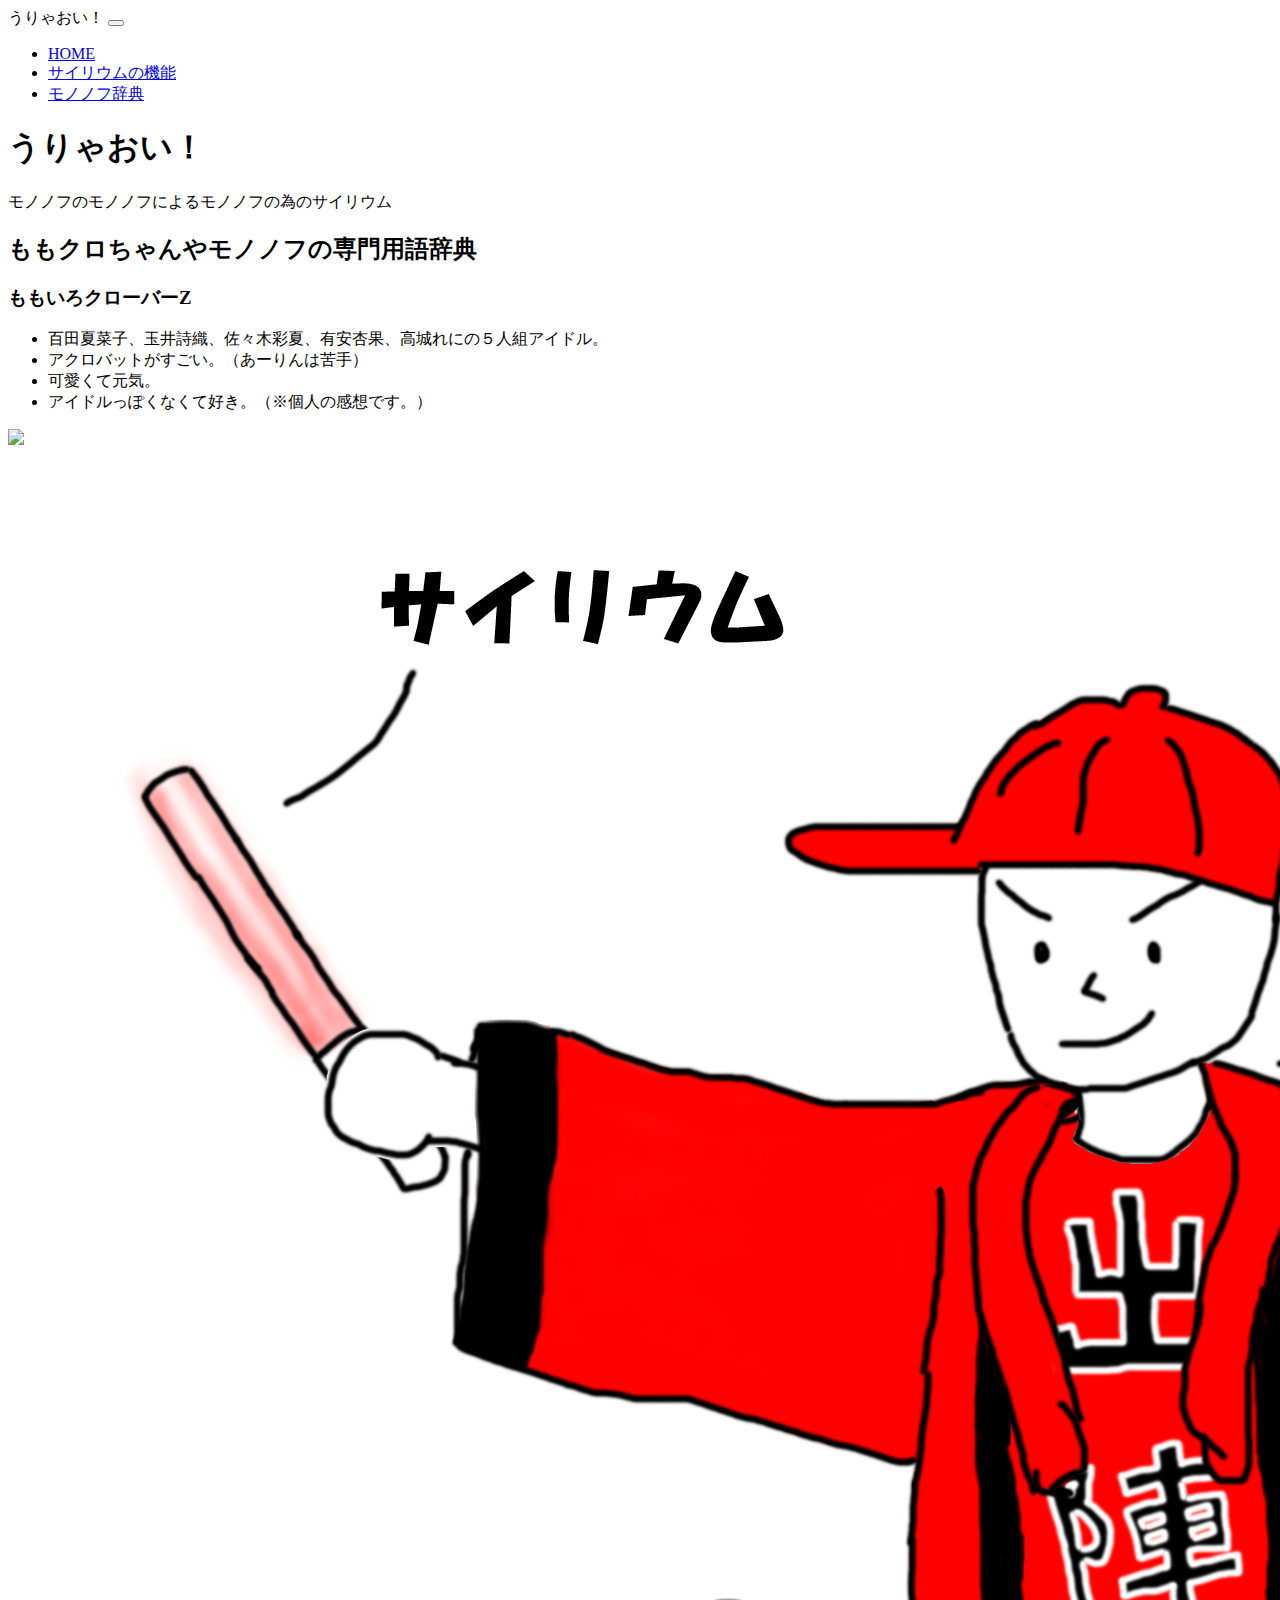
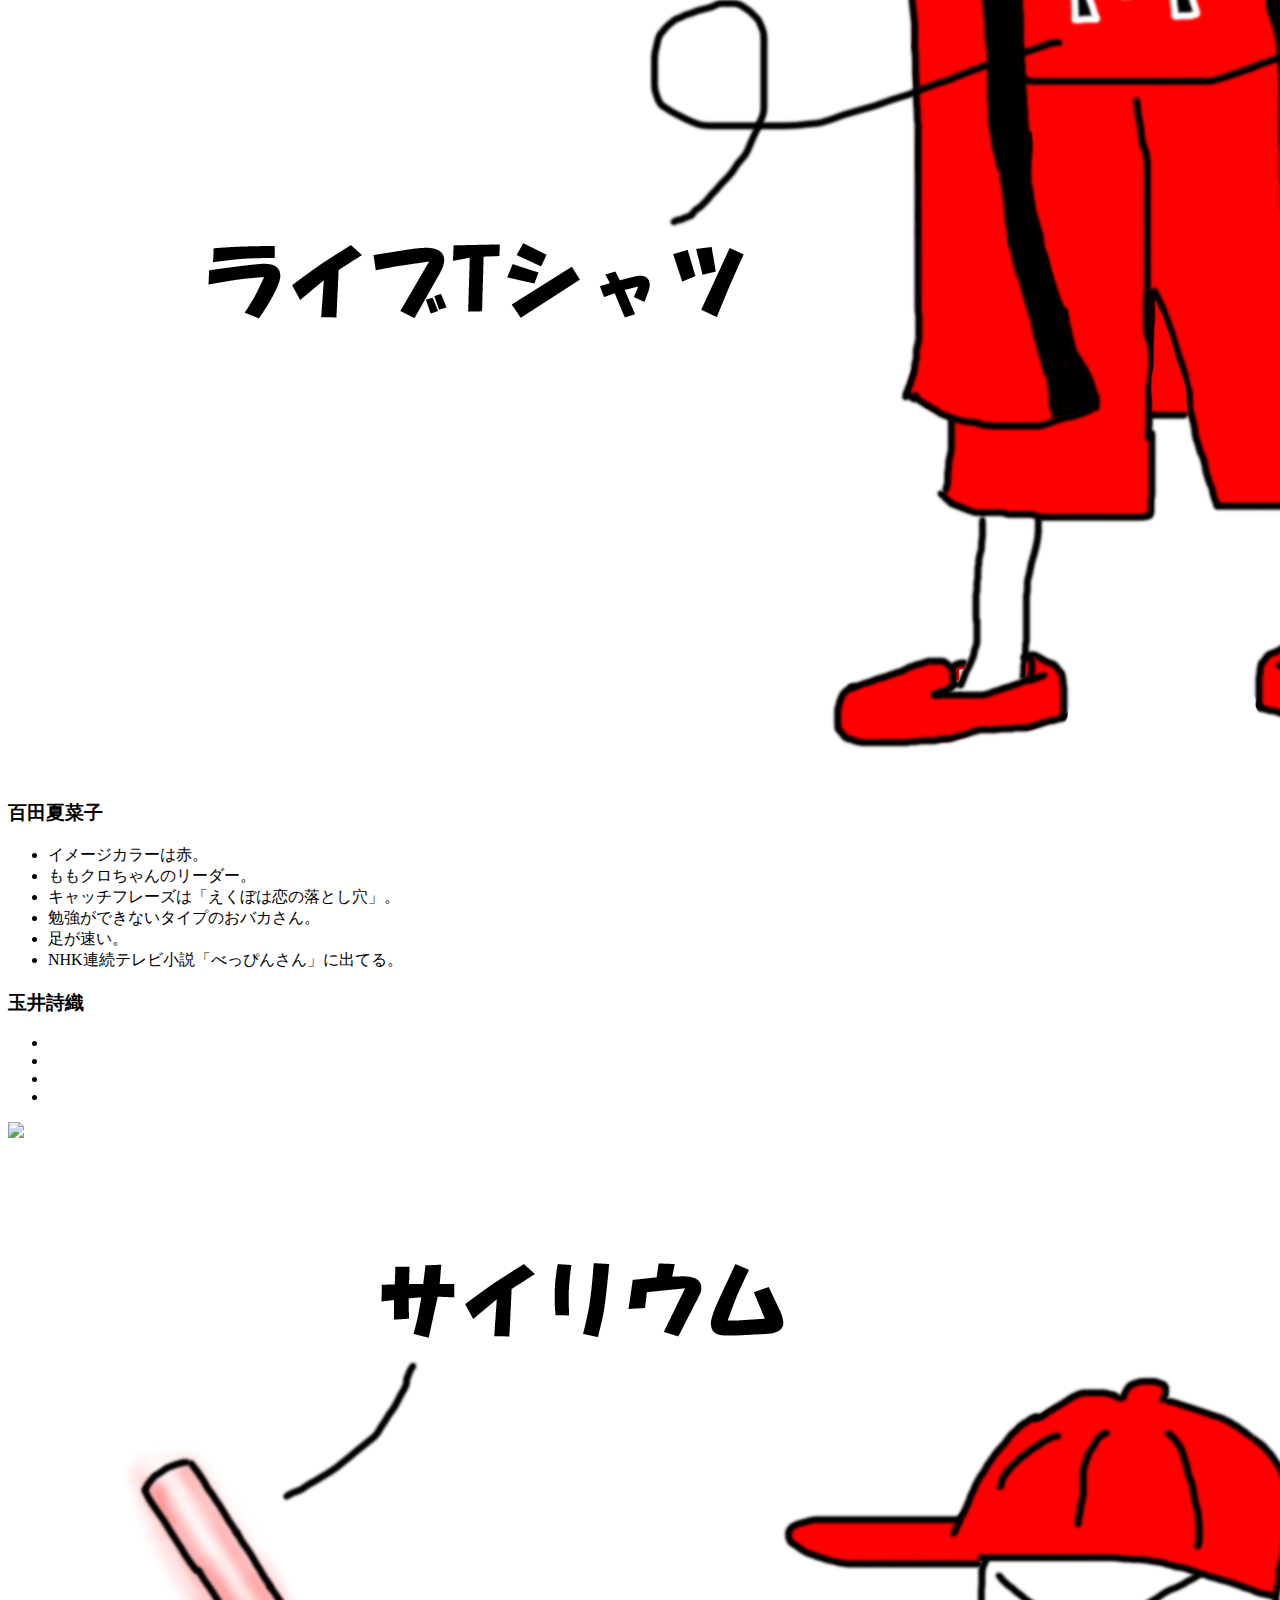
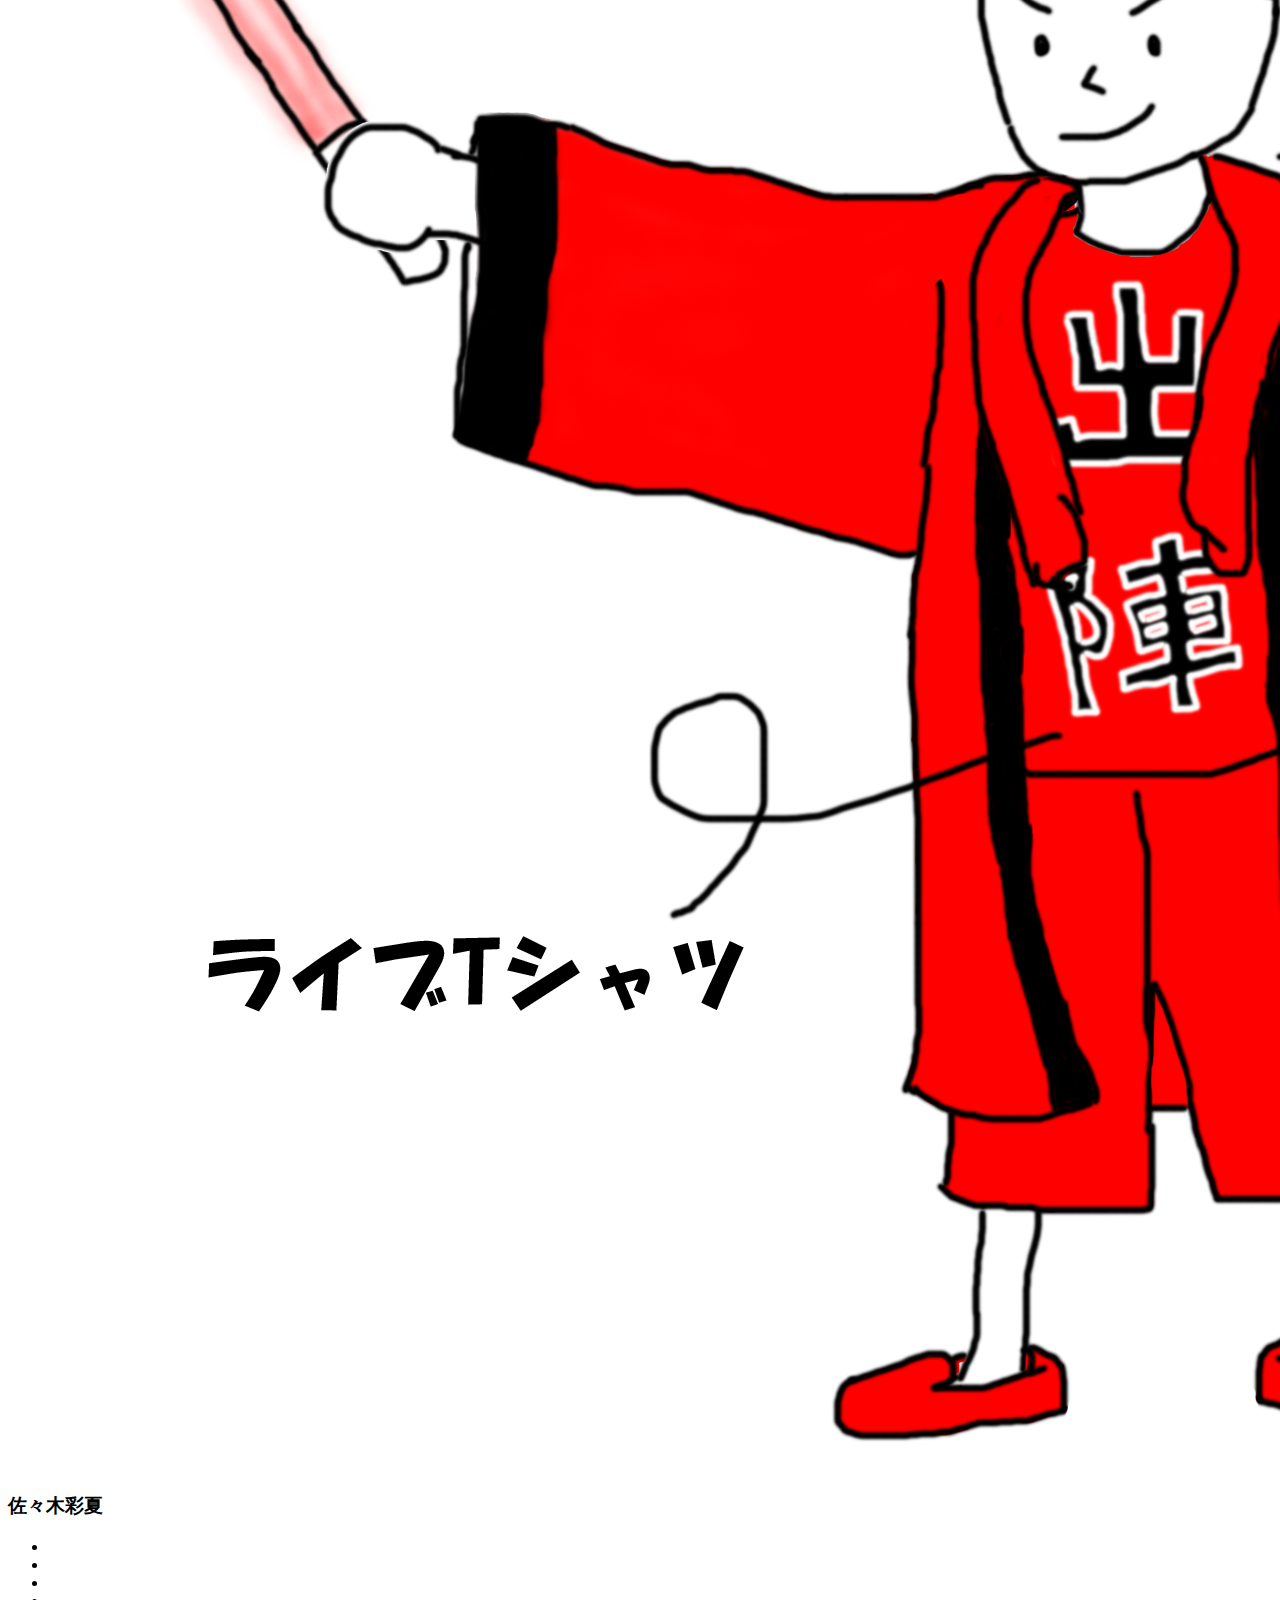
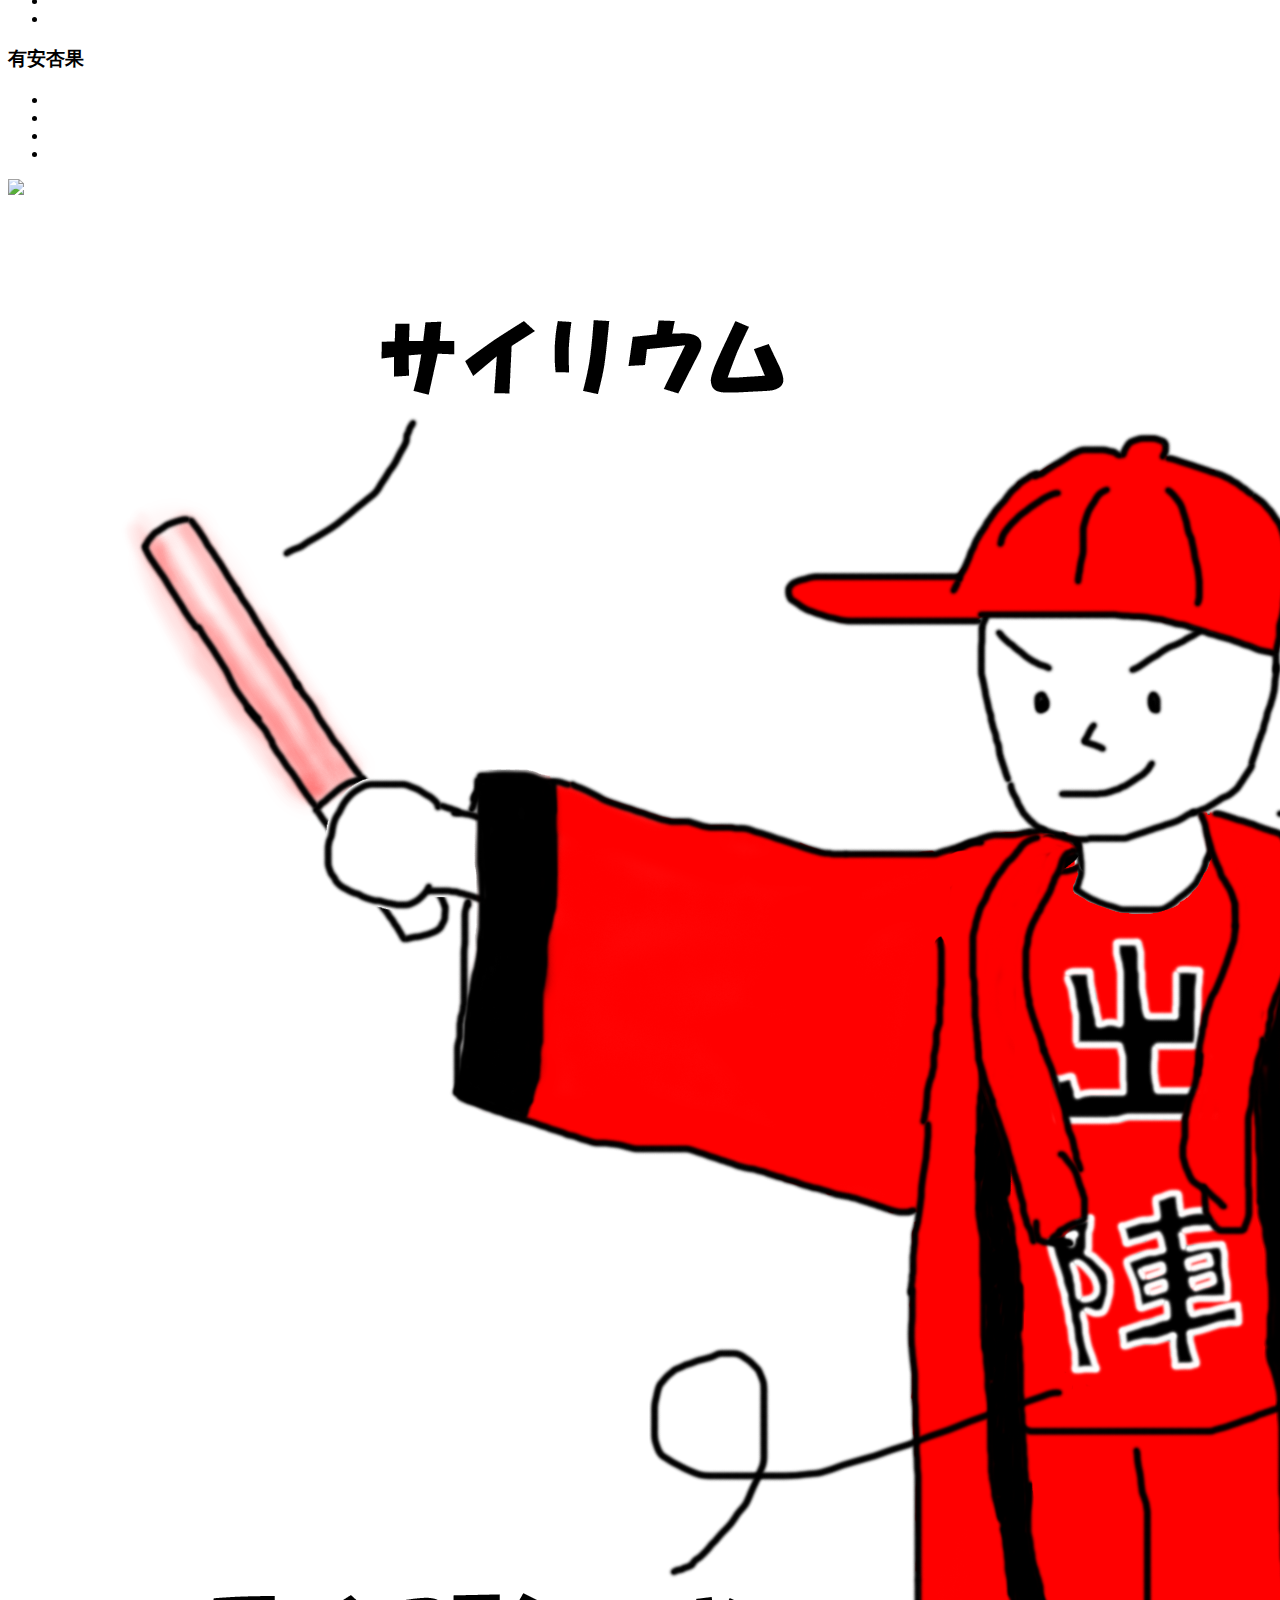
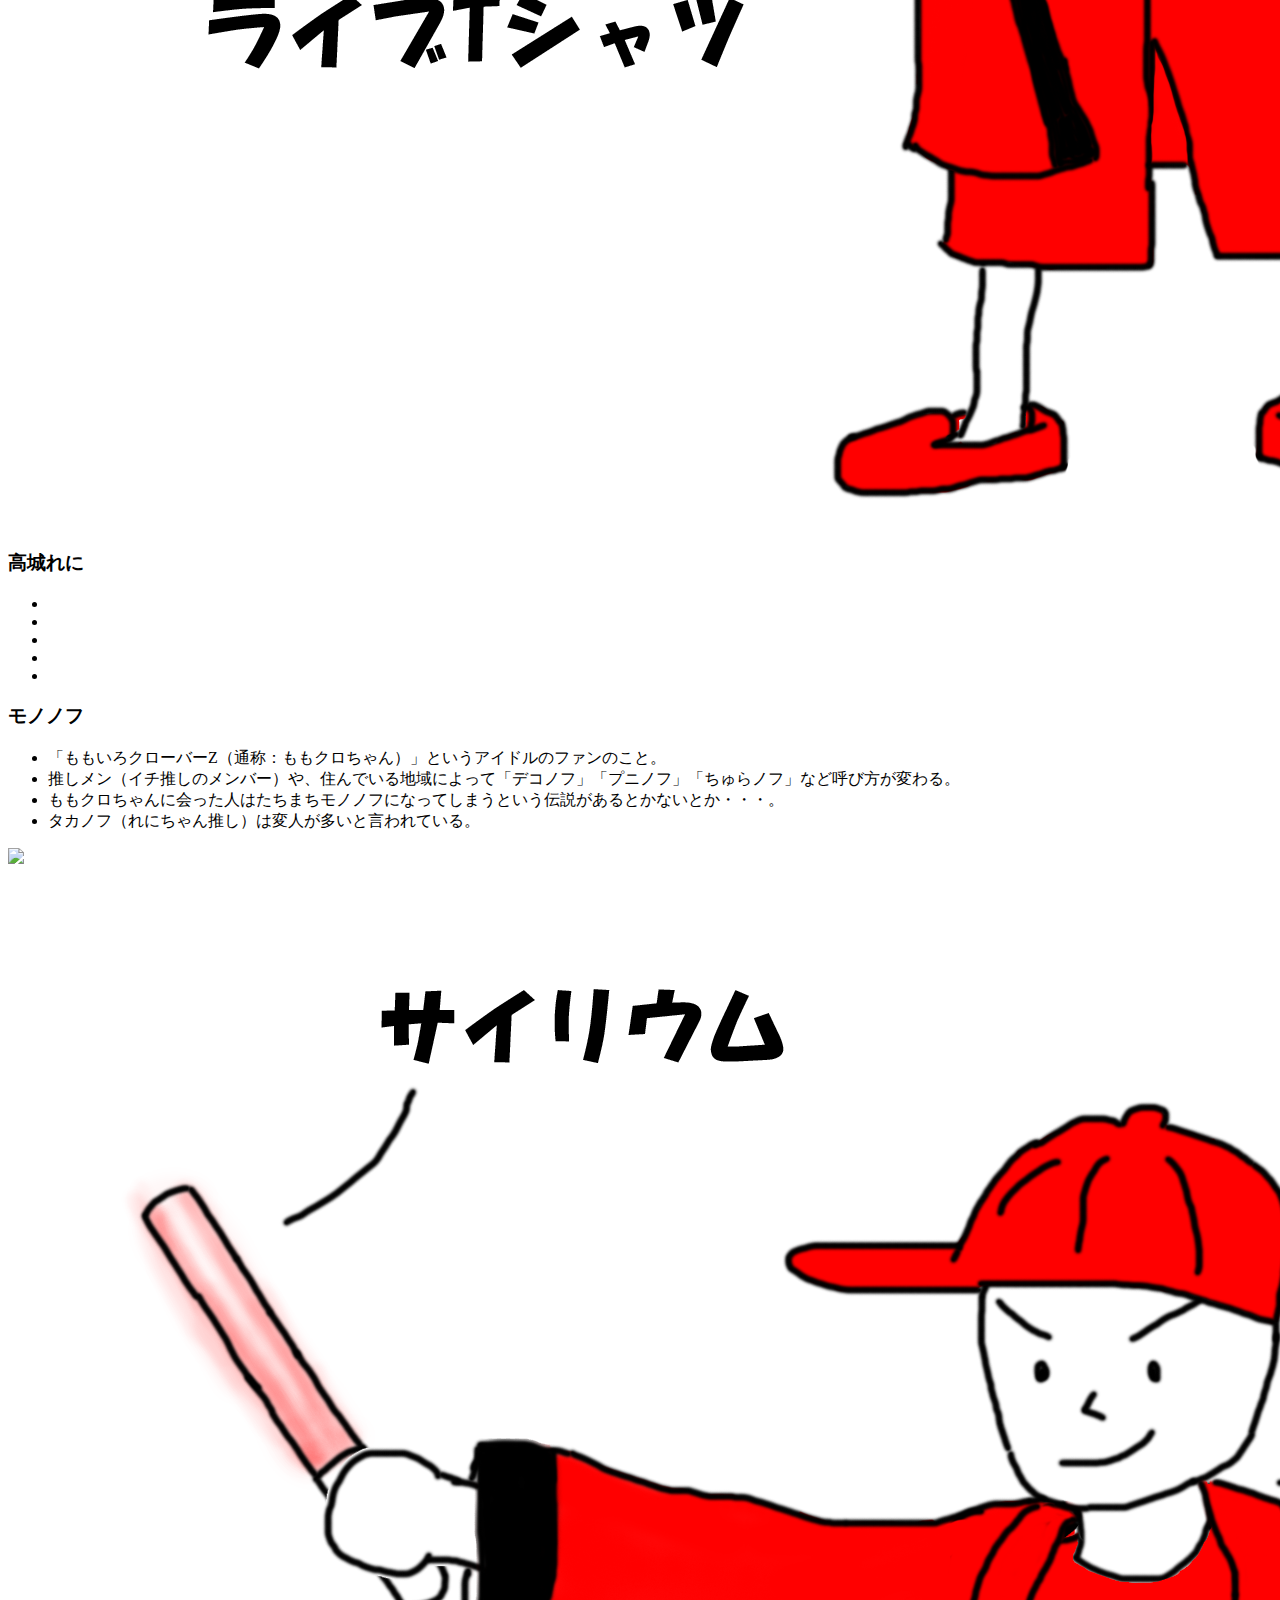
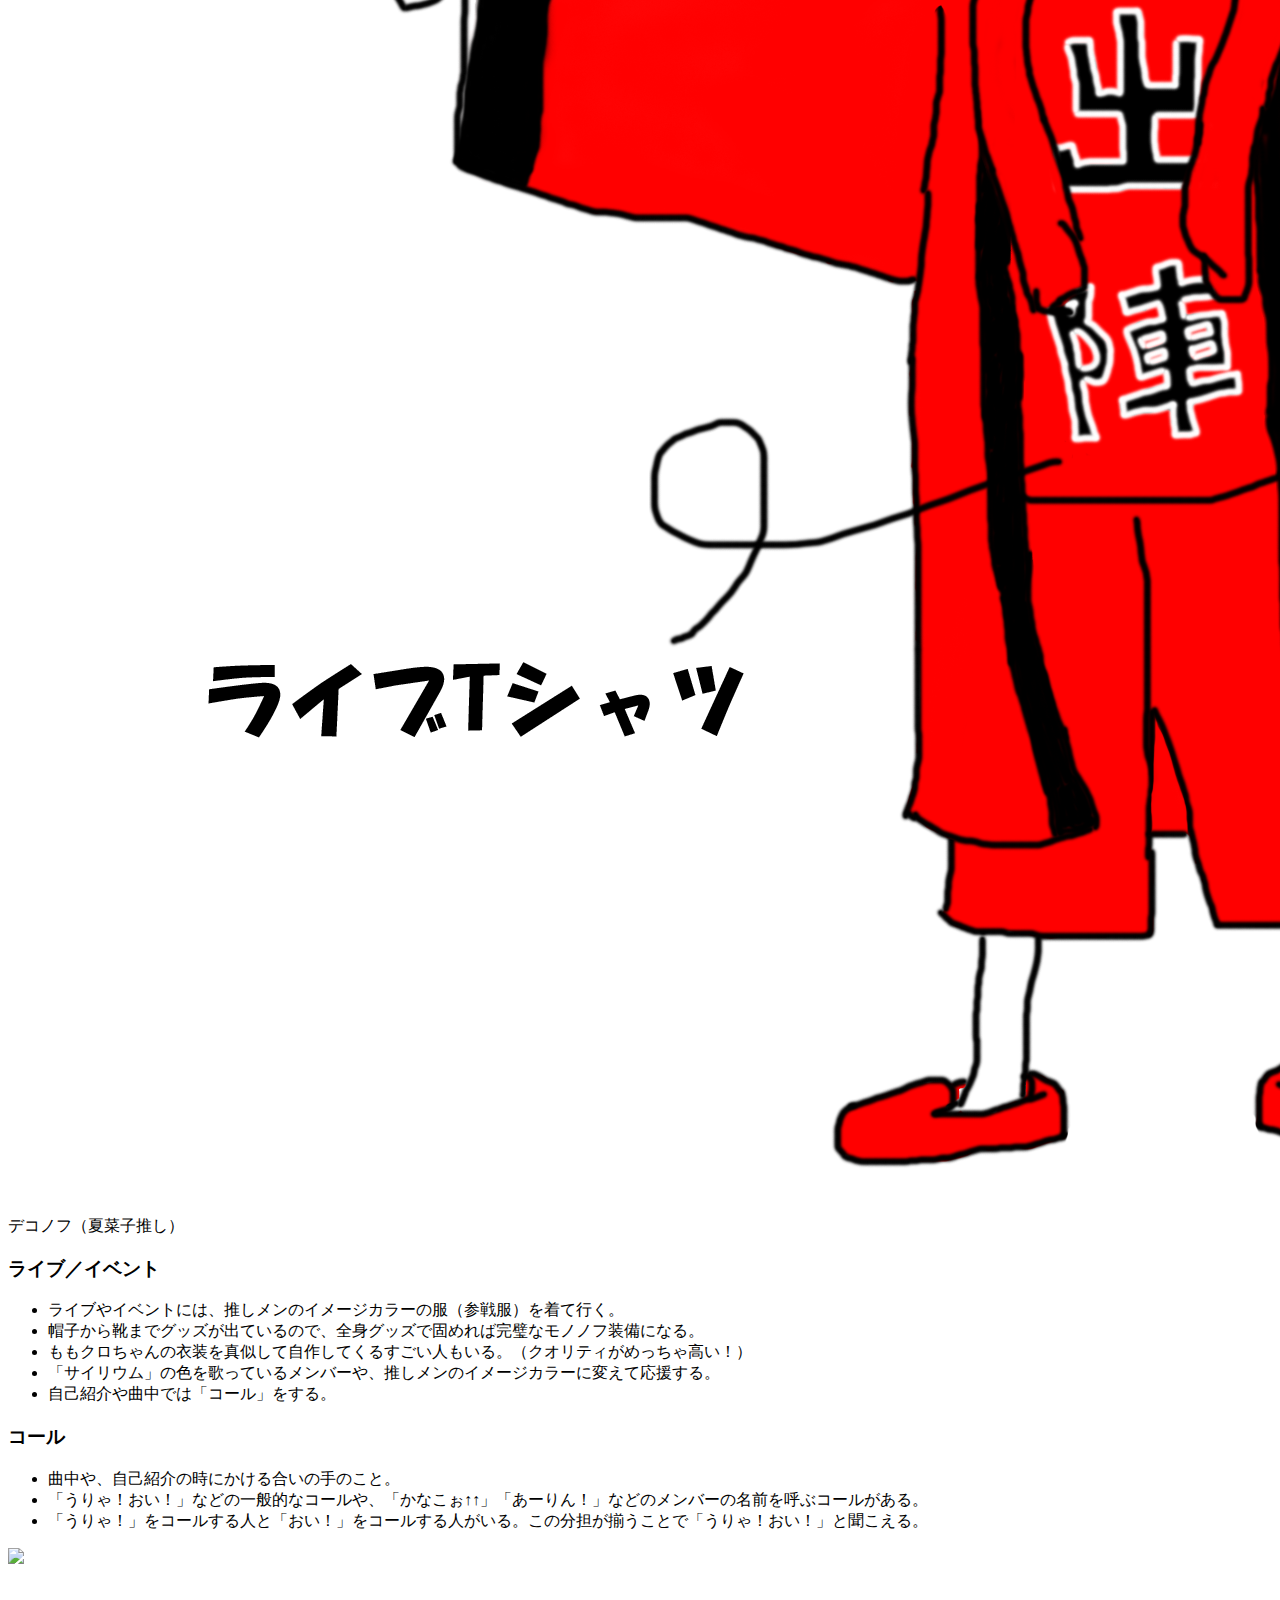
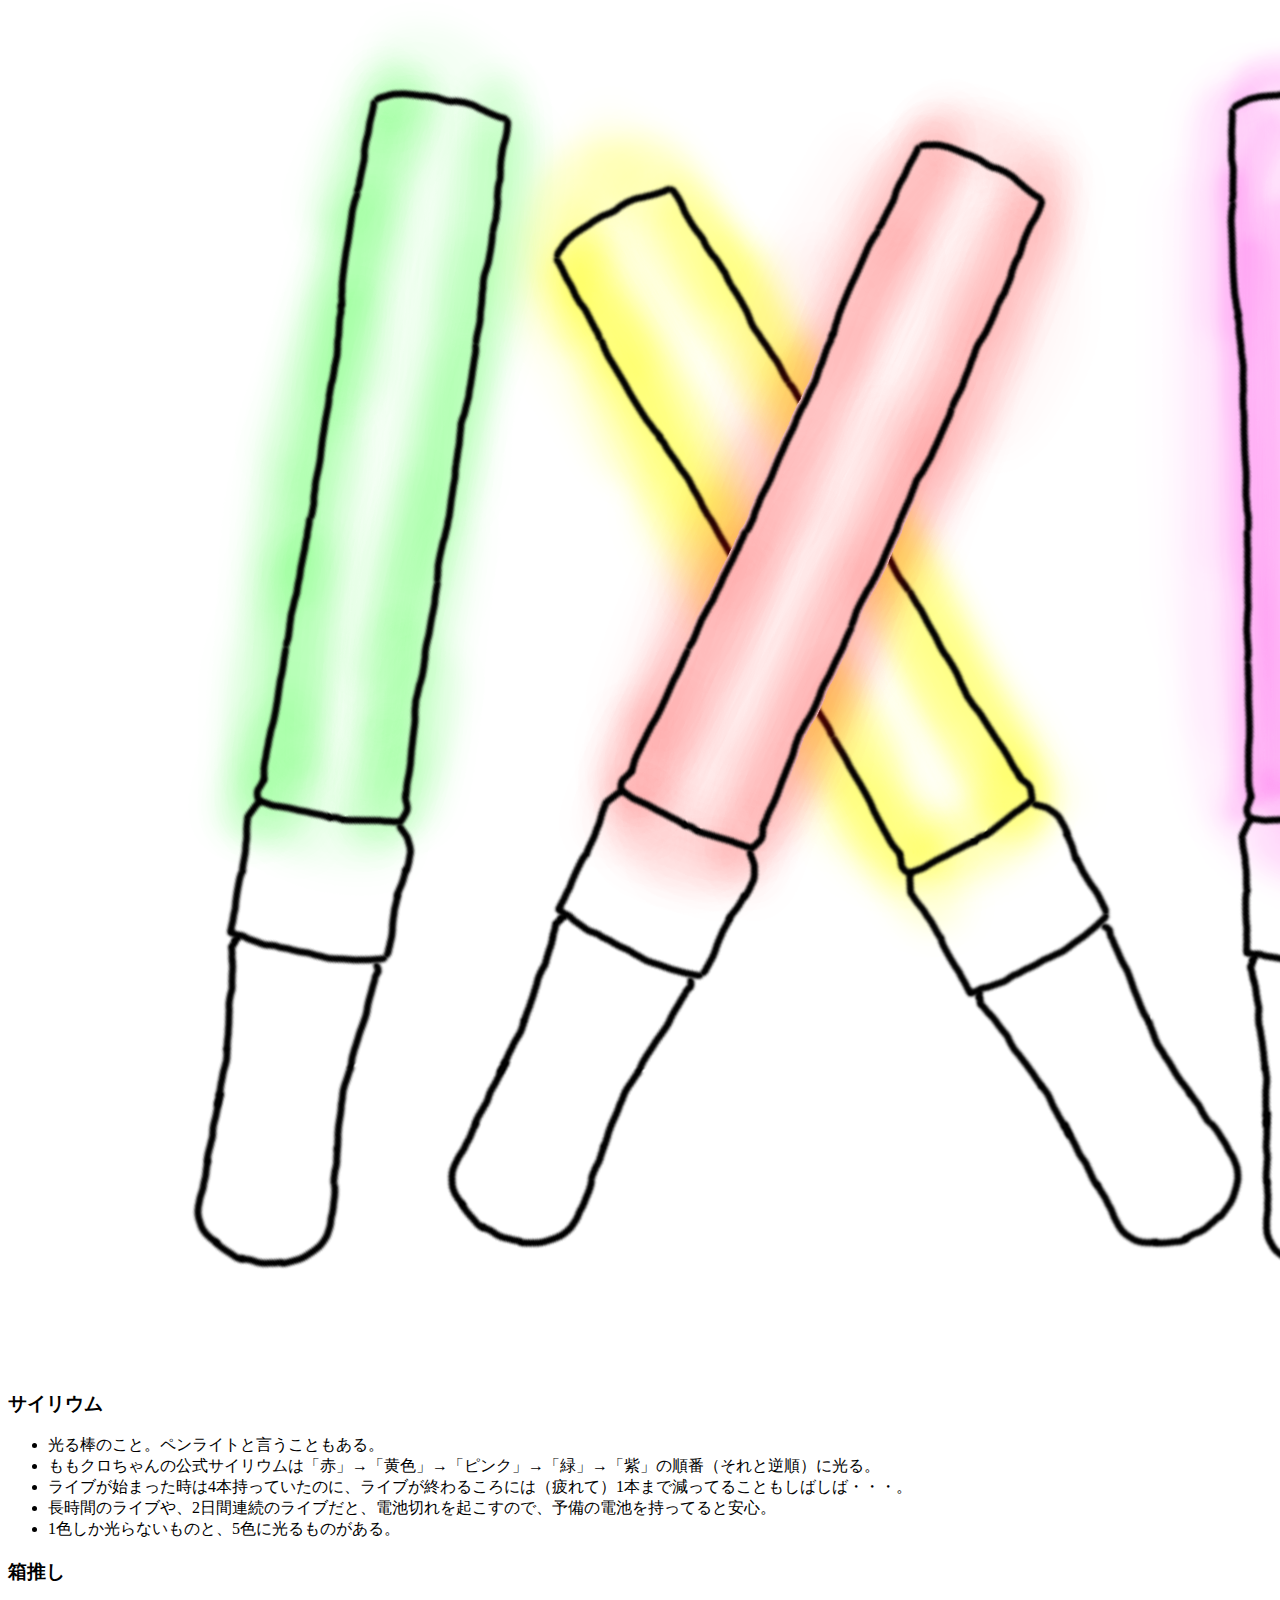
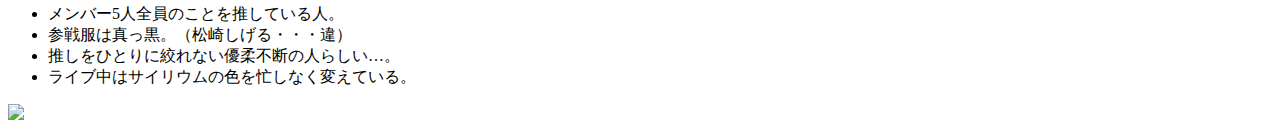
==== glossary.html @ 9f191cc1 "Add glossary.html" ====
<!doctype html>
<html>
  <head>
    <meta charset="utf-8" />
    <meta http-equiv="X-UA-Compatible" content="IE=edge">
    <meta name="viewport" content="width=device-width, initial-scale=1">
    <link rel="stylesheet" href="css/common.css">
    <link href="css/bootstrap.min.css" rel="stylesheet">
    <script src="https://ajax.googleapis.com/ajax/libs/jquery/1.11.3/jquery.min.js"></script>
    <script src="js/bootstrap.min.js"></script>
    <title>うりゃおい！ - モノノフ辞典</title>
  </head>
  <body>
    <div id="header">
      <nav class="navbar navbar-default navbar-fixed-top">
        <div class="container">
          <div class="navbar-header">
            <a class="navbar-brand">うりゃおい！</a>

            <button type="button" class="navbar-toggle" data-toggle="collapse" data-target="#top-nav">
              <span class="icon-bar"></span>
              <span class="icon-bar"></span>
              <span class="icon-bar"></span>
            </button>
          </div>
          <div class="collapse navbar-collapse" id="top-nav">
            <ul class="nav navbar-nav">
              <li><a href="index.html">HOME</a></li>
              <li><a href="resolve.html">サイリウムの機能</a></li>
              <li class="active"><a href="glossary.html">モノノフ辞典</a></li>
            </ul>
          </div>
        </div>
      </nav>
      <div class="jumbotron">
        <div class="container">
          <h1>うりゃおい！</h1>
          <p>モノノフのモノノフによるモノノフの為のサイリウム</p>
        </div>
      </div>
    </div>

    <div class="glossary-container">
      <div class="container">
        <h2>ももクロちゃんやモノノフの専門用語辞典</h3>
        <div class="row glossary-content">
          <div class="col-xs-12 col-sm-6">
            <h3>ももいろクローバーZ</h3>
            <ul>
              <li>
                百田夏菜子、玉井詩織、佐々木彩夏、有安杏果、高城れにの５人組アイドル。
              </li>
              <li>
                アクロバットがすごい。（あーりんは苦手）
              </li>
              <li>
                可愛くて元気。
              </li>
              <li>
                アイドルっぽくなくて好き。（※個人の感想です。）
              </li>
            </ul>
          </div>
          <div class="col-xs-12 col-sm-6">
            <img src="images/dominofu.png" class="img-responsive">
          </div>
        </div>
        <div class="row glossary-content">
          <div class="col-xs-12 col-sm-6">
            <img src="images/mononofu.png" class="img-responsive">
          </div>
          <div class="col-xs-12 col-sm-6">
            <h3>百田夏菜子</h3>
            <ul>
              <li>
                イメージカラーは赤。
              </li>
              <li>
                ももクロちゃんのリーダー。
              </li>
              <li>
                キャッチフレーズは「えくぼは恋の落とし穴」。
              </li>
              <li>
                勉強ができないタイプのおバカさん。
              </li>
              <li>
                足が速い。
              </li>
              <li>
                NHK連続テレビ小説「べっぴんさん」に出てる。
              </li>
            </ul>
          </div>
        </div>
        <div class="row glossary-content">
          <div class="col-xs-12 col-sm-6">
            <h3>玉井詩織</h3>
            <ul>
              <li>
                
              </li>
              <li>
                
              </li>
              <li>
                
              </li>
              <li>
                
              </li>
            </ul>
          </div>
          <div class="col-xs-12 col-sm-6">
            <img src="images/dominofu.png" class="img-responsive">
          </div>
        </div>
        <div class="row glossary-content">
          <div class="col-xs-12 col-sm-6">
            <img src="images/mononofu.png" class="img-responsive">
          </div>
          <div class="col-xs-12 col-sm-6">
            <h3>佐々木彩夏</h3>
            <ul>
              <li>
                
              </li>
              <li>
                
              </li>
              <li>
                
              </li>
              <li>
                
              </li>
              <li>
                
              </li>
            </ul>
          </div>
        </div>
        <div class="row glossary-content">
          <div class="col-xs-12 col-sm-6">
            <h3>有安杏果</h3>
            <ul>
              <li>
                
              </li>
              <li>
                
              </li>
              <li>
                
              </li>
              <li>
                
              </li>
            </ul>
          </div>
          <div class="col-xs-12 col-sm-6">
            <img src="images/dominofu.png" class="img-responsive">
          </div>
        </div>
        <div class="row glossary-content">
          <div class="col-xs-12 col-sm-6">
            <img src="images/mononofu.png" class="img-responsive">
          </div>
          <div class="col-xs-12 col-sm-6">
            <h3>高城れに</h3>
            <ul>
              <li>
                
              </li>
              <li>
                
              </li>
              <li>
                
              </li>
              <li>
                
              </li>
              <li>
                
              </li>
            </ul>
          </div>
        </div>
        <div class="row glossary-content">
          <div class="col-xs-12 col-sm-6">
            <h3>モノノフ</h3>
            <ul>
              <li>
                「ももいろクローバーZ（通称：ももクロちゃん）」というアイドルのファンのこと。
              </li>
              <li>
                推しメン（イチ推しのメンバー）や、住んでいる地域によって「デコノフ」「プニノフ」「ちゅらノフ」など呼び方が変わる。
              </li>
              <li>
                ももクロちゃんに会った人はたちまちモノノフになってしまうという伝説があるとかないとか・・・。
              </li>
              <li>
                タカノフ（れにちゃん推し）は変人が多いと言われている。
              </li>
            </ul>
          </div>
          <div class="col-xs-12 col-sm-6">
            <img src="images/dominofu.png" class="img-responsive">
          </div>
        </div>
        <div class="row glossary-content">
          <div class="col-xs-12 col-sm-6">
            <img src="images/mononofu.png" class="img-responsive">
            <p class="help-block">
              デコノフ（夏菜子推し）
            </p>
          </div>
          <div class="col-xs-12 col-sm-6">
            <h3>ライブ／イベント</h3>
            <ul>
              <li>
                ライブやイベントには、推しメンのイメージカラーの服（参戦服）を着て行く。
              </li>
              <li>
                帽子から靴までグッズが出ているので、全身グッズで固めれば完璧なモノノフ装備になる。
              </li>
              <li>
                ももクロちゃんの衣装を真似して自作してくるすごい人もいる。（クオリティがめっちゃ高い！）
              </li>
              <li>
                「サイリウム」の色を歌っているメンバーや、推しメンのイメージカラーに変えて応援する。
              </li>
              <li>
                自己紹介や曲中では「コール」をする。
              </li>
            </ul>
          </div>
        </div>
        <div class="row glossary-content">
          <div class="col-xs-12 col-sm-6">
            <h3>コール</h3>
            <ul>
              <li>
                曲中や、自己紹介の時にかける合いの手のこと。
              </li>
              <li>
                「うりゃ！おい！」などの一般的なコールや、「かなこぉ↑↑」「あーりん！」などのメンバーの名前を呼ぶコールがある。
              </li>
              <li>
                「うりゃ！」をコールする人と「おい！」をコールする人がいる。この分担が揃うことで「うりゃ！おい！」と聞こえる。
              </li>
            </ul>
          </div>
          <div class="col-xs-12 col-sm-6">
            <img src="images/call.png" class="img-responsive">
          </div>
        </div>
        <div class="row glossary-content">
          <div class="col-xs-12 col-sm-6">
            <img src="images/psyllium.png" class="img-responsive">
          </div>
          <div class="col-xs-12 col-sm-6">
            <h3>サイリウム</h3>
            <ul>
              <li>
                光る棒のこと。ペンライトと言うこともある。
              </li>
              <li>
                ももクロちゃんの公式サイリウムは「赤」→「黄色」→「ピンク」→「緑」→「紫」の順番（それと逆順）に光る。
              </li>
              <li>
                ライブが始まった時は4本持っていたのに、ライブが終わるころには（疲れて）1本まで減ってることもしばしば・・・。
              </li>
              <li>
                長時間のライブや、2日間連続のライブだと、電池切れを起こすので、予備の電池を持ってると安心。
              </li>
              <li>
                1色しか光らないものと、5色に光るものがある。
              </li>
            </ul>
          </div>
        </div>
        <div class="row glossary-content">
          <div class="col-xs-12 col-sm-6">
            <h3>箱推し</h3>
            <ul>
              <li>
                メンバー5人全員のことを推している人。
              </li>
              <li>
                参戦服は真っ黒。（松崎しげる・・・違）
              </li>
              <li>
                推しをひとりに絞れない優柔不断の人らしい…。
              </li>
              <li>
                ライブ中はサイリウムの色を忙しなく変えている。
              </li>
            </ul>
          </div>
          <div class="col-xs-12 col-sm-6">
            <img src="images/call.png" class="img-responsive">
          </div>
        </div>
      </div>
    </div>
  </body>
</html>
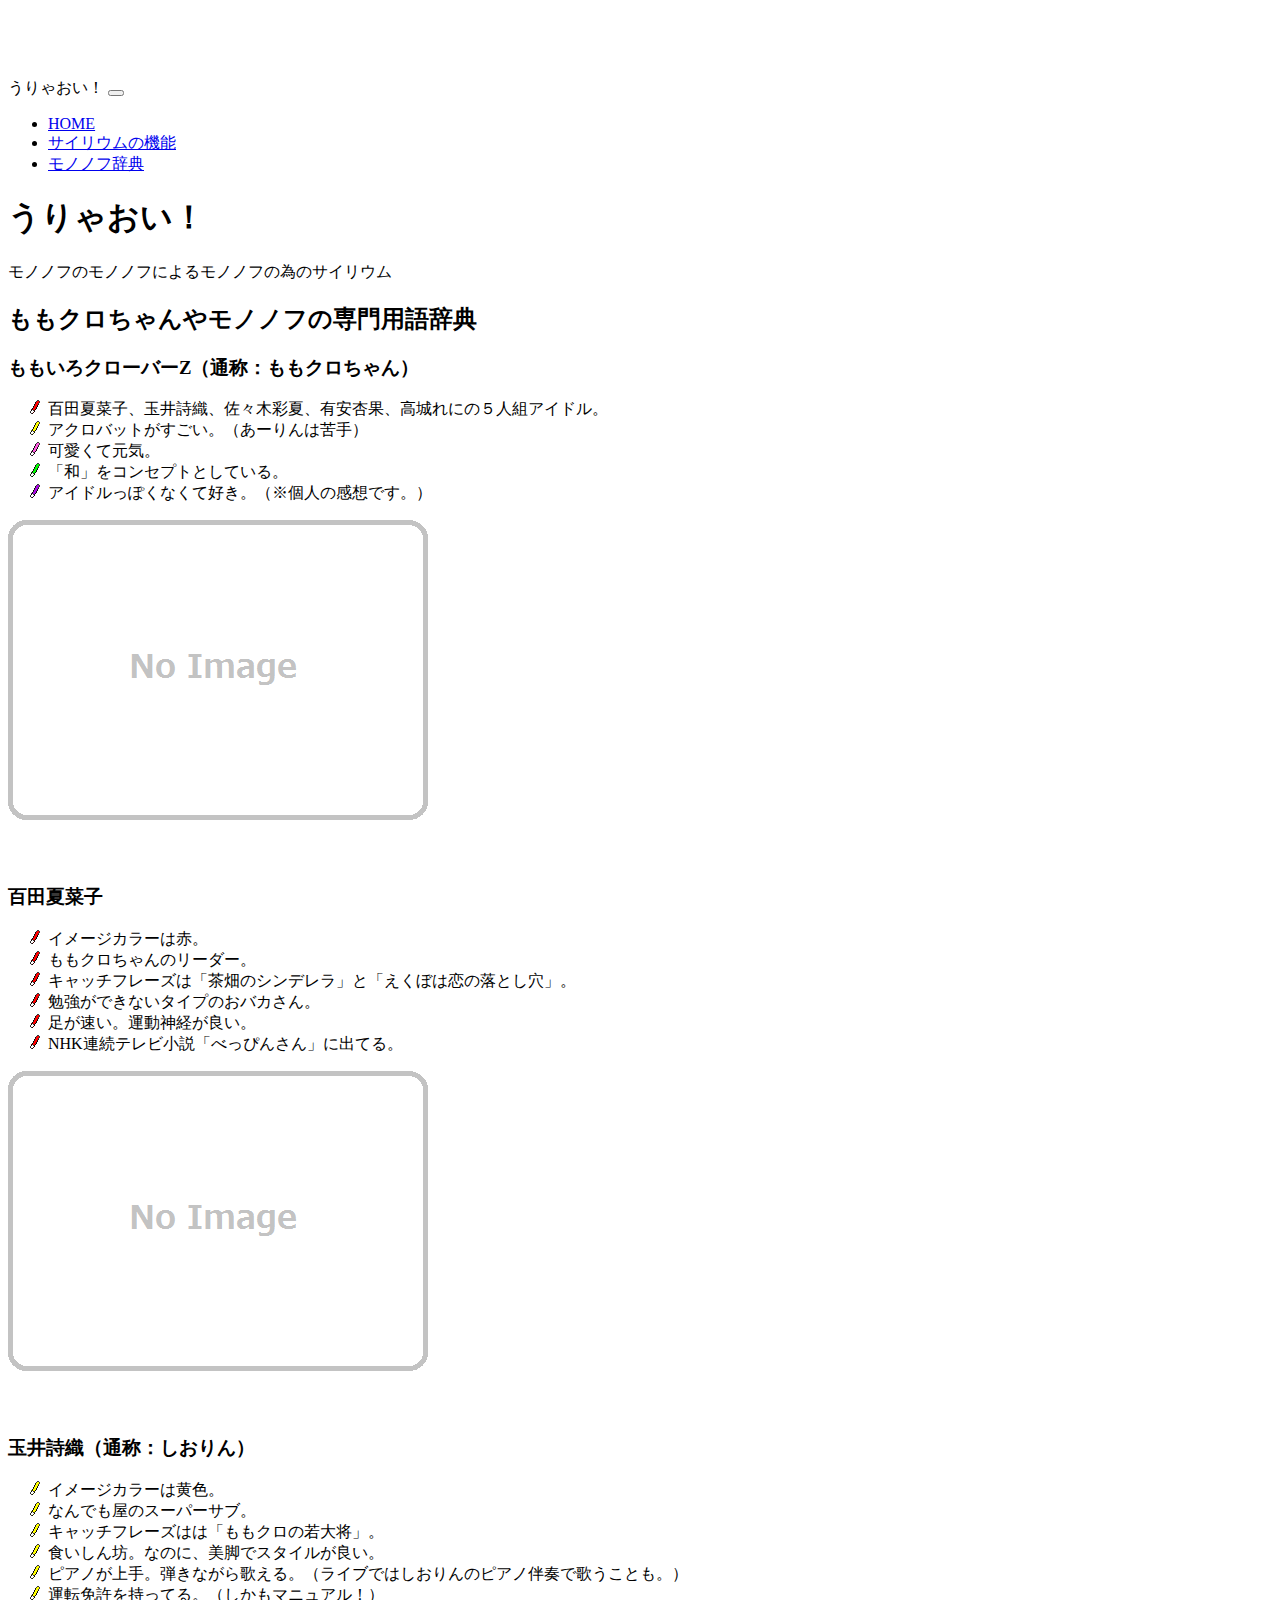
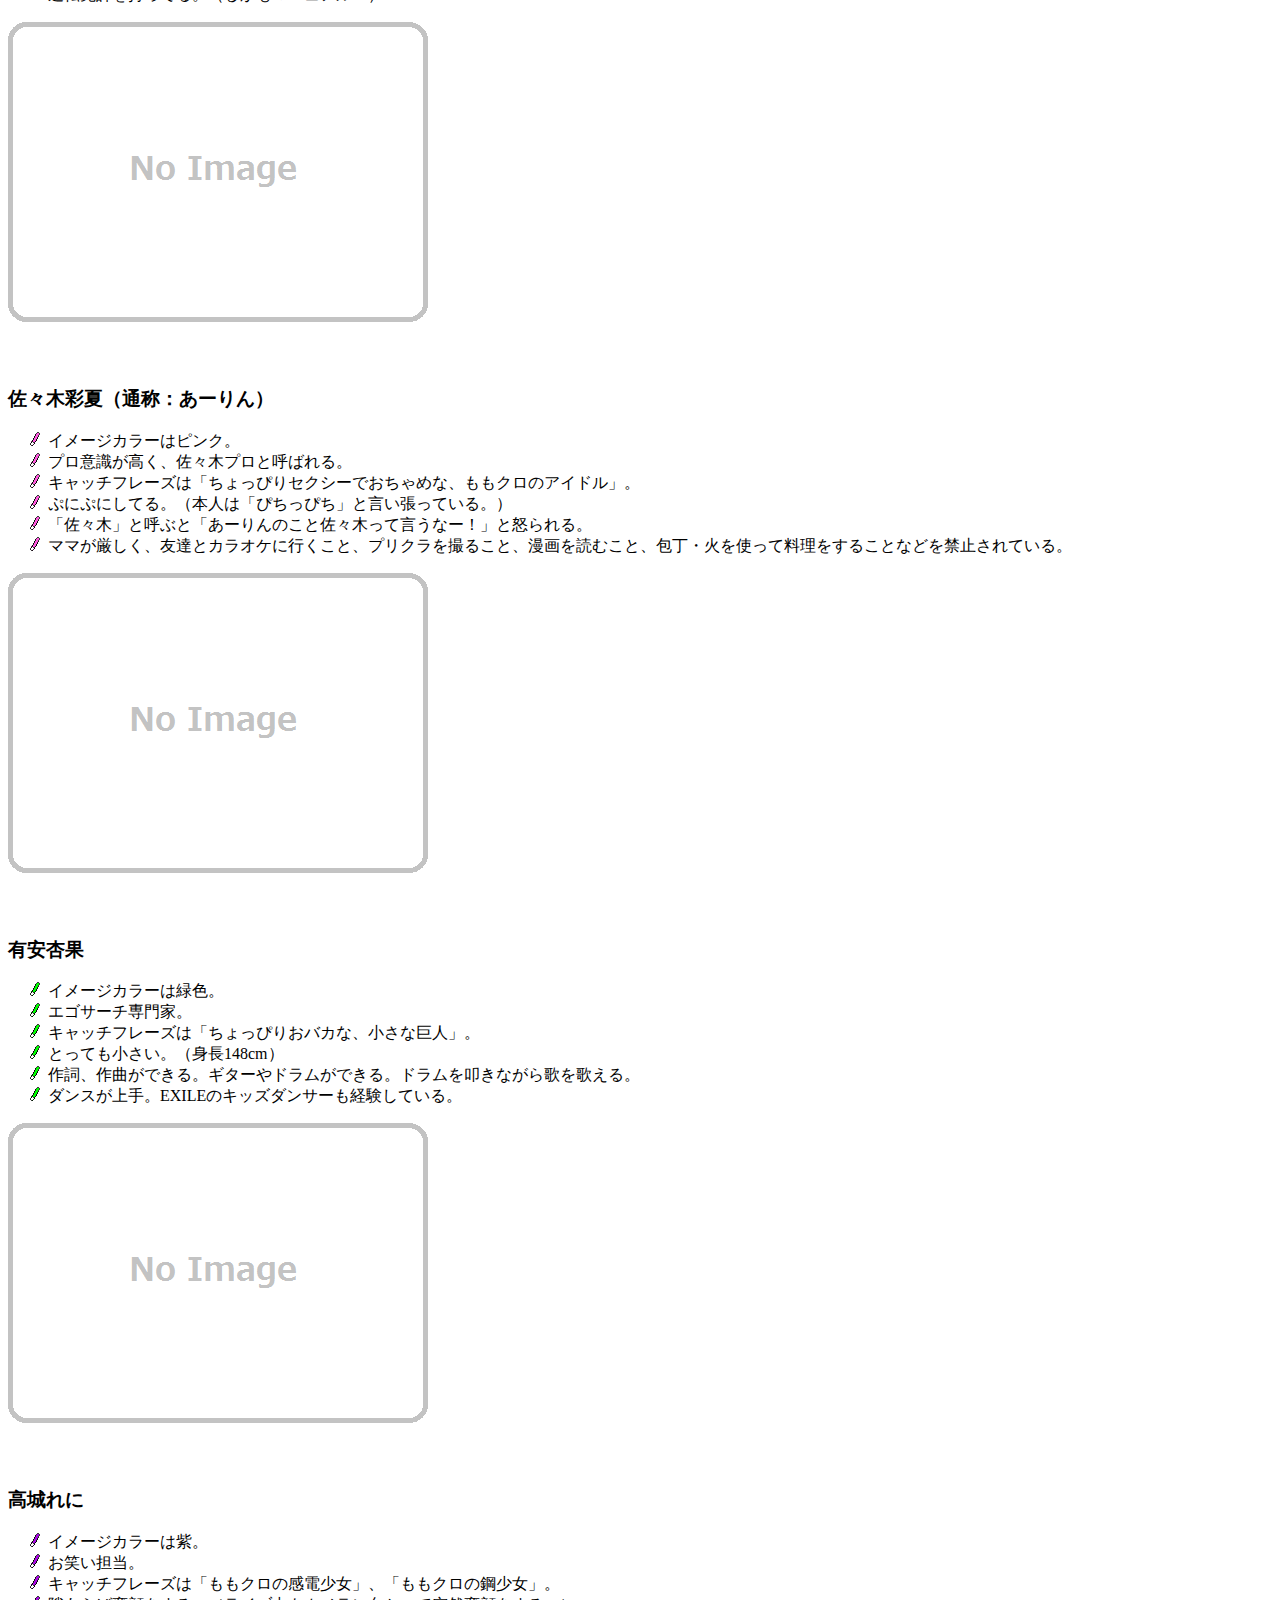
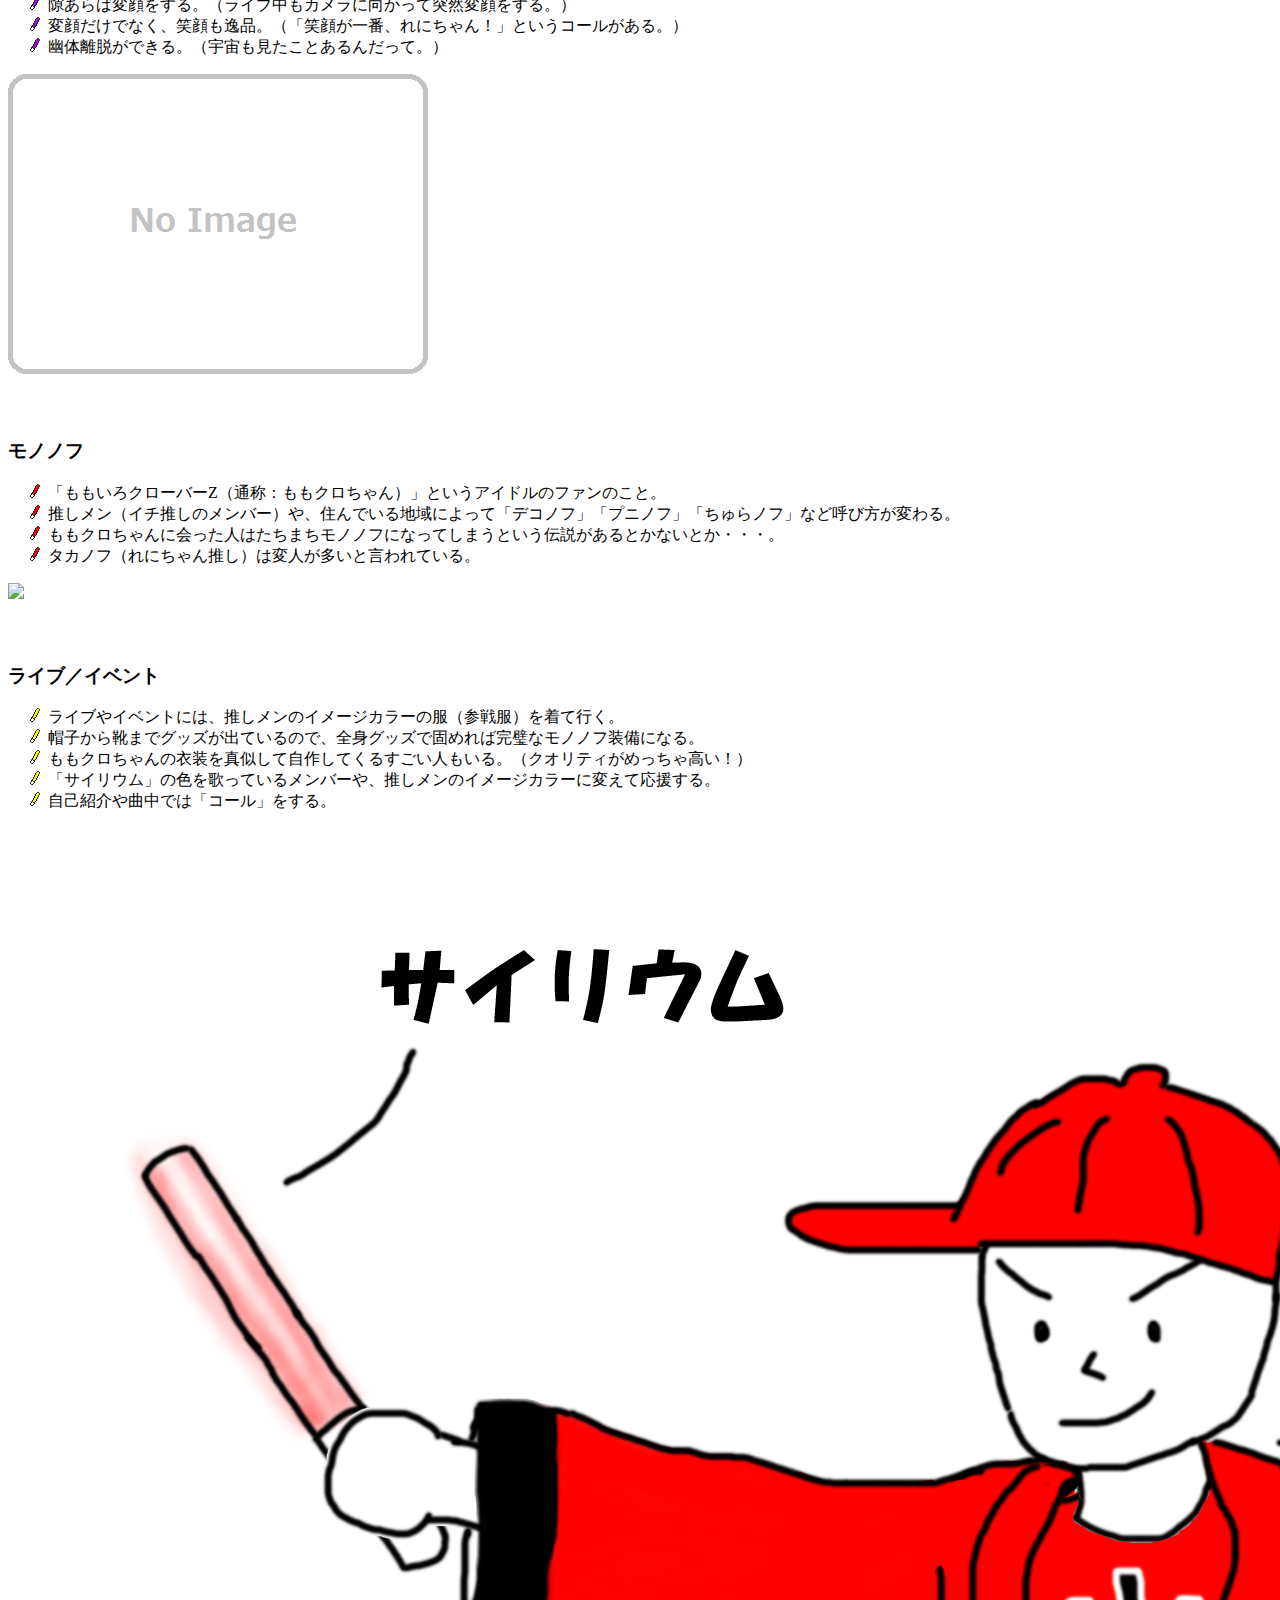
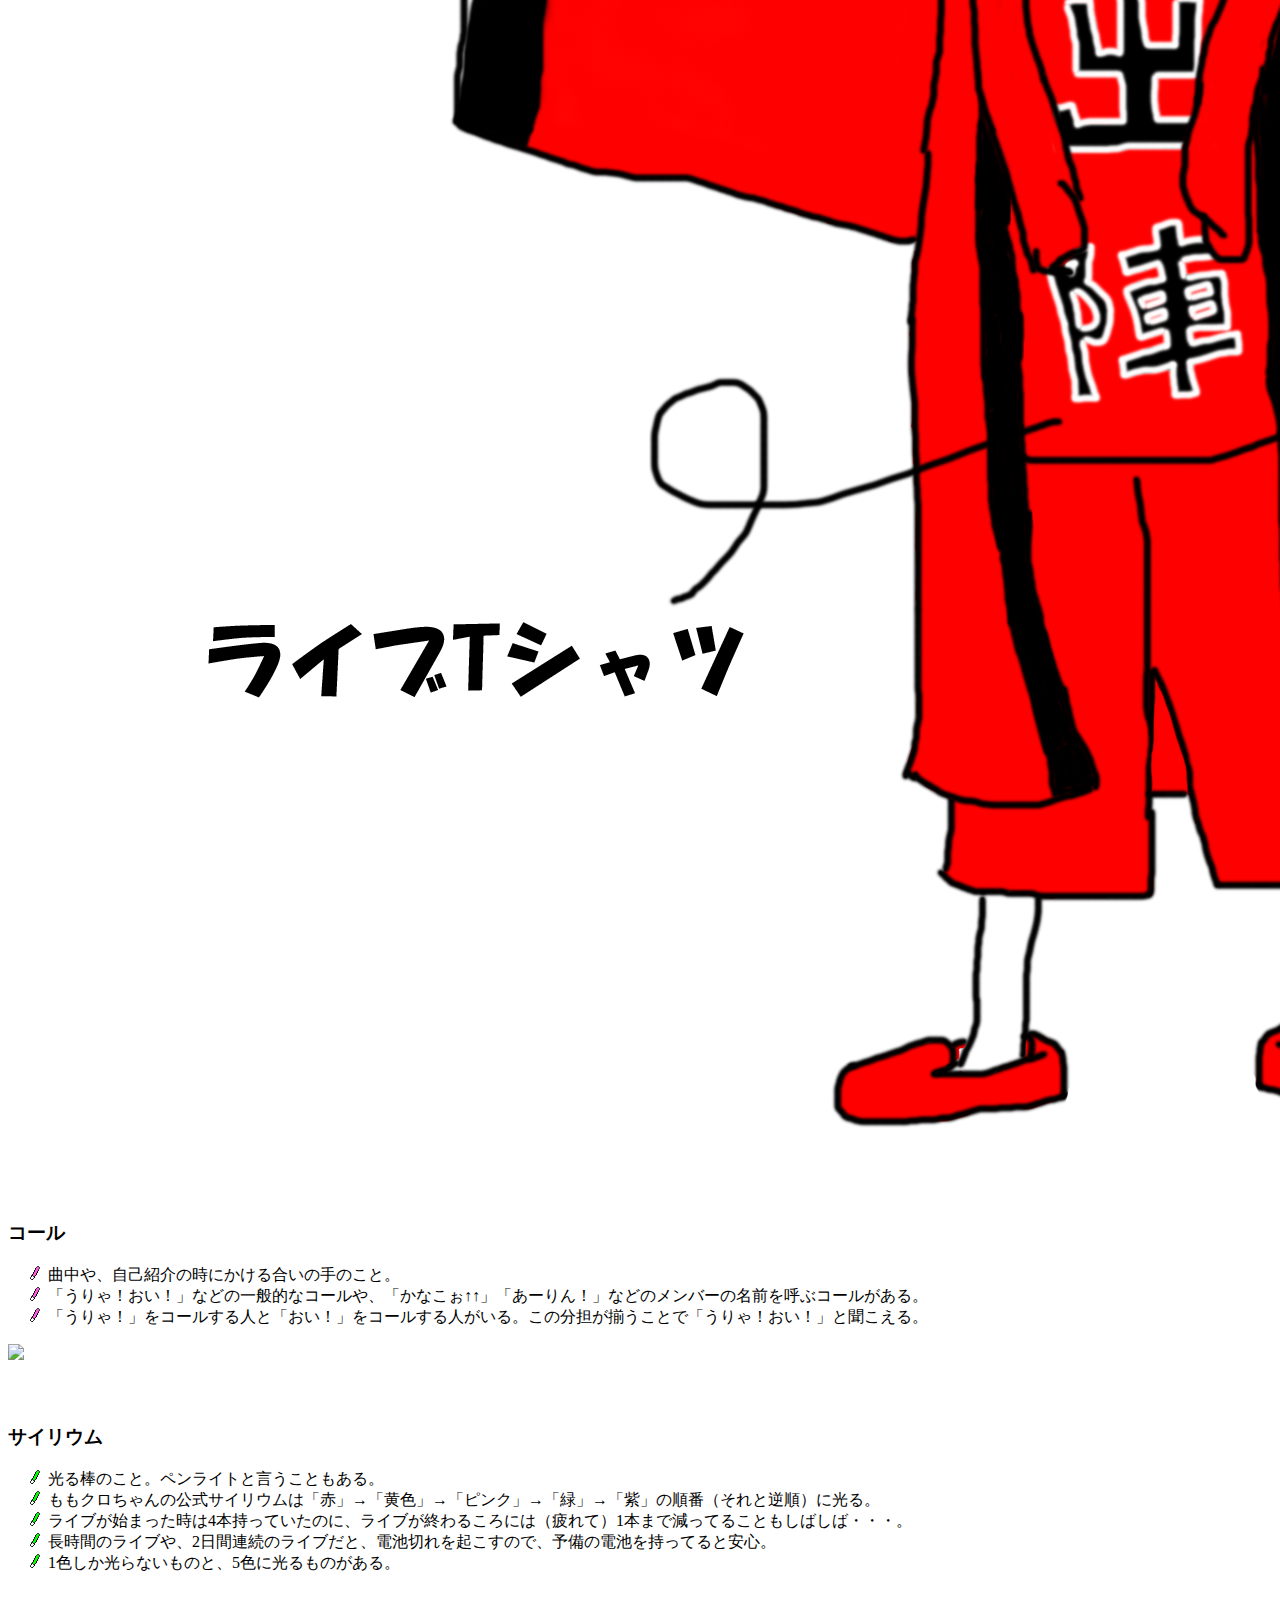
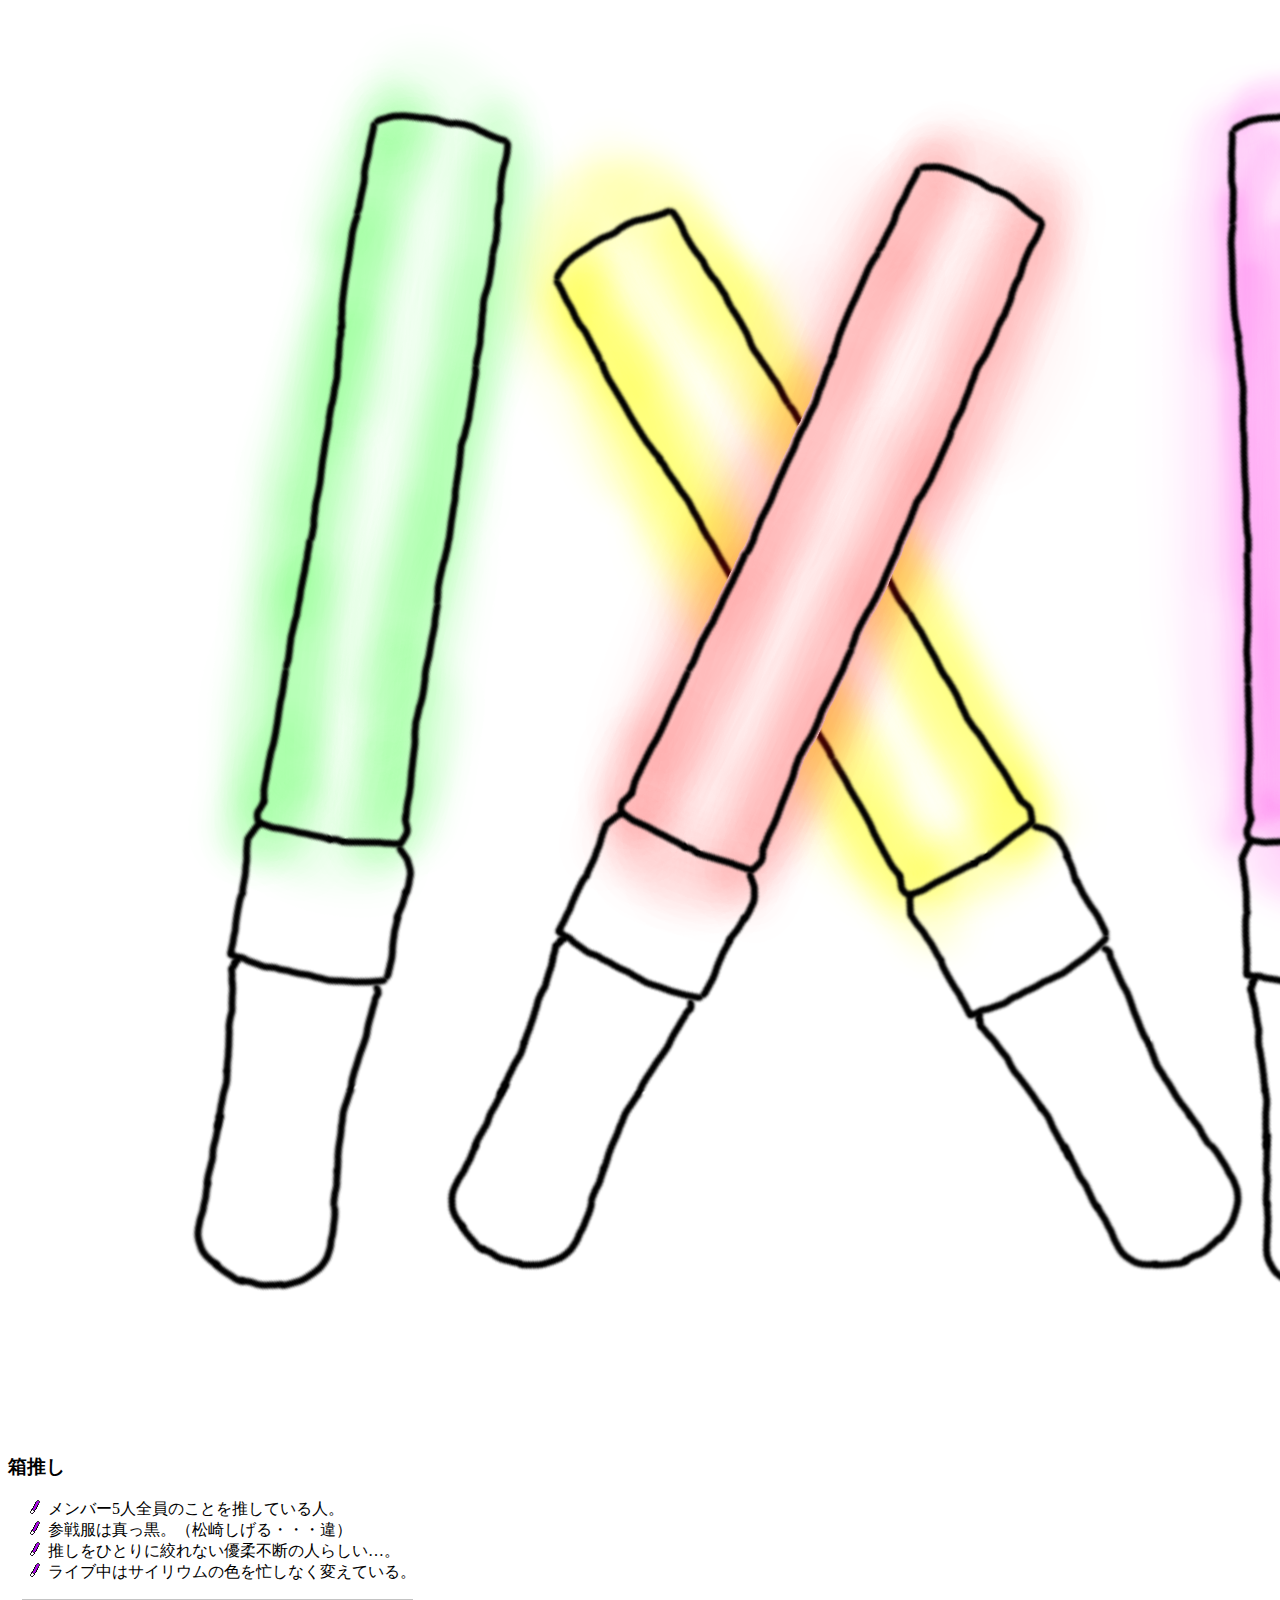
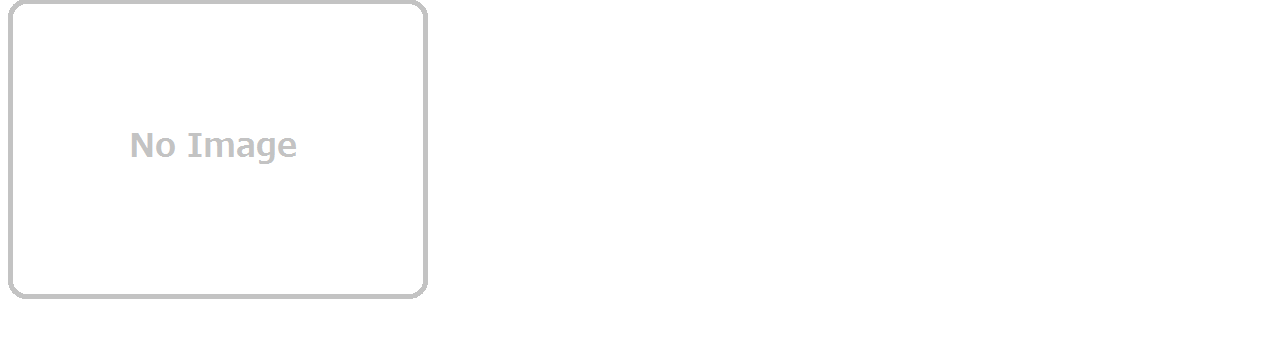
==== commit 90ac5191: "Merge pull request #2 from kanahebi/gh-pages" ====
--- a/glossary.html
+++ b/glossary.html
@@ -42,36 +42,36 @@
 
     <div class="glossary-container">
       <div class="container">
-        <h2>ももクロちゃんやモノノフの専門用語辞典</h3>
-        <div class="row glossary-content">
-          <div class="col-xs-12 col-sm-6">
-            <h3>ももいろクローバーZ</h3>
+        <h2>ももクロちゃんやモノノフの専門用語辞典</h2>
+        <div class="row glossary-content">
+          <div class="col-md-6">
+            <h3 >ももいろクローバーZ（通称：ももクロちゃん）</h3>
             <ul>
-              <li>
+              <li class="red-list">
                 百田夏菜子、玉井詩織、佐々木彩夏、有安杏果、高城れにの５人組アイドル。
               </li>
-              <li>
+              <li class="yellow-list">
                 アクロバットがすごい。（あーりんは苦手）
               </li>
-              <li>
+              <li class="pink-list">
                 可愛くて元気。
               </li>
-              <li>
+              <li class="green-list">
+                「和」をコンセプトとしている。
+              </li>
+              <li class="purple-list">
                 アイドルっぽくなくて好き。（※個人の感想です。）
               </li>
             </ul>
           </div>
-          <div class="col-xs-12 col-sm-6">
-            <img src="images/dominofu.png" class="img-responsive">
-          </div>
-        </div>
-        <div class="row glossary-content">
-          <div class="col-xs-12 col-sm-6">
-            <img src="images/mononofu.png" class="img-responsive">
-          </div>
-          <div class="col-xs-12 col-sm-6">
+          <div class="col-md-6">
+            <img src="images/no_image.png" class="img-responsive center-block">
+          </div>
+        </div>
+        <div class="row glossary-content">
+          <div class="col-md-6 col-md-push-6">
             <h3>百田夏菜子</h3>
-            <ul>
+            <ul class="red-list">
               <li>
                 イメージカラーは赤。
               </li>
@@ -79,118 +79,139 @@
                 ももクロちゃんのリーダー。
               </li>
               <li>
-                キャッチフレーズは「えくぼは恋の落とし穴」。
+                キャッチフレーズは「茶畑のシンデレラ」と「えくぼは恋の落とし穴」。
               </li>
               <li>
                 勉強ができないタイプのおバカさん。
               </li>
               <li>
-                足が速い。
+                足が速い。運動神経が良い。
               </li>
               <li>
                 NHK連続テレビ小説「べっぴんさん」に出てる。
               </li>
             </ul>
           </div>
-        </div>
-        <div class="row glossary-content">
-          <div class="col-xs-12 col-sm-6">
-            <h3>玉井詩織</h3>
-            <ul>
-              <li>
-                
-              </li>
-              <li>
-                
-              </li>
-              <li>
-                
-              </li>
-              <li>
-                
-              </li>
-            </ul>
-          </div>
-          <div class="col-xs-12 col-sm-6">
-            <img src="images/dominofu.png" class="img-responsive">
-          </div>
-        </div>
-        <div class="row glossary-content">
-          <div class="col-xs-12 col-sm-6">
-            <img src="images/mononofu.png" class="img-responsive">
-          </div>
-          <div class="col-xs-12 col-sm-6">
-            <h3>佐々木彩夏</h3>
-            <ul>
-              <li>
-                
-              </li>
-              <li>
-                
-              </li>
-              <li>
-                
-              </li>
-              <li>
-                
-              </li>
-              <li>
-                
-              </li>
-            </ul>
-          </div>
-        </div>
-        <div class="row glossary-content">
-          <div class="col-xs-12 col-sm-6">
+          <div class="col-md-6 col-md-pull-6">
+            <img src="images/no_image.png" class="img-responsive center-block">
+          </div>
+        </div>
+        <div class="row glossary-content">
+          <div class="col-md-6">
+            <h3>玉井詩織（通称：しおりん）</h3>
+            <ul class="yellow-list">
+              <li>
+                イメージカラーは黄色。
+              </li>
+              <li>
+                なんでも屋のスーパーサブ。
+              </li>
+              <li>
+                キャッチフレーズはは「ももクロの若大将」。
+              </li>
+              <li>
+                食いしん坊。なのに、美脚でスタイルが良い。
+              </li>
+              <li>
+                ピアノが上手。弾きながら歌える。（ライブではしおりんのピアノ伴奏で歌うことも。）
+              </li>
+              <li>
+                運転免許を持ってる。（しかもマニュアル！）
+              </li>
+            </ul>
+          </div>
+          <div class="col-md-6">
+            <img src="images/no_image.png" class="img-responsive center-block">
+          </div>
+        </div>
+        <div class="row glossary-content">
+          <div class="col-md-6 col-md-push-6">
+            <h3>佐々木彩夏（通称：あーりん）</h3>
+            <ul class="pink-list">
+              <li>
+                イメージカラーはピンク。
+              </li>
+              <li>
+                プロ意識が高く、佐々木プロと呼ばれる。
+              </li>
+              <li>
+                キャッチフレーズは「ちょっぴりセクシーでおちゃめな、ももクロのアイドル」。
+              </li>
+              <li>
+                ぷにぷにしてる。（本人は「ぴちっぴち」と言い張っている。）
+              </li>
+              <li>
+                「佐々木」と呼ぶと「あーりんのこと佐々木って言うなー！」と怒られる。
+              </li>
+              <li>
+                ママが厳しく、友達とカラオケに行くこと、プリクラを撮ること、漫画を読むこと、包丁・火を使って料理をすることなどを禁止されている。
+              </li>
+            </ul>
+          </div>
+          <div class="col-md-6 col-md-pull-6">
+            <img src="images/no_image.png" class="img-responsive center-block">
+          </div>
+        </div>
+        <div class="row glossary-content">
+          <div class="col-md-6">
             <h3>有安杏果</h3>
-            <ul>
-              <li>
-                
-              </li>
-              <li>
-                
-              </li>
-              <li>
-                
-              </li>
-              <li>
-                
-              </li>
-            </ul>
-          </div>
-          <div class="col-xs-12 col-sm-6">
-            <img src="images/dominofu.png" class="img-responsive">
-          </div>
-        </div>
-        <div class="row glossary-content">
-          <div class="col-xs-12 col-sm-6">
-            <img src="images/mononofu.png" class="img-responsive">
-          </div>
-          <div class="col-xs-12 col-sm-6">
+            <ul class="green-list">
+              <li>
+                イメージカラーは緑色。
+              </li>
+              <li>
+                エゴサーチ専門家。
+              </li>
+              <li>
+                キャッチフレーズは「ちょっぴりおバカな、小さな巨人」。
+              </li>
+              <li>
+                とっても小さい。（身長148cm）
+              </li>
+              <li>
+                作詞、作曲ができる。ギターやドラムができる。ドラムを叩きながら歌を歌える。
+              </li>
+              <li>
+                ダンスが上手。EXILEのキッズダンサーも経験している。
+              </li>
+            </ul>
+          </div>
+          <div class="col-md-6">
+            <img src="images/no_image.png" class="img-responsive center-block">
+          </div>
+        </div>
+        <div class="row glossary-content">
+          <div class="col-md-6 col-md-push-6">
             <h3>高城れに</h3>
-            <ul>
-              <li>
-                
-              </li>
-              <li>
-                
-              </li>
-              <li>
-                
-              </li>
-              <li>
-                
-              </li>
-              <li>
-                
-              </li>
-            </ul>
-          </div>
-        </div>
-        <div class="row glossary-content">
-          <div class="col-xs-12 col-sm-6">
+            <ul class="purple-list">
+              <li>
+                イメージカラーは紫。
+              </li>
+              <li>
+                お笑い担当。
+              </li>
+              <li>
+                キャッチフレーズは「ももクロの感電少女」、「ももクロの鋼少女」。
+              </li>
+              <li>
+                隙あらば変顔をする。（ライブ中もカメラに向かって突然変顔をする。）
+              </li>
+              <li>
+                変顔だけでなく、笑顔も逸品。（「笑顔が一番、れにちゃん！」というコールがある。）
+              </li>
+              <li>
+                幽体離脱ができる。（宇宙も見たことあるんだって。）
+              </li>
+            </ul>
+          </div>
+          <div class="col-md-6 col-md-pull-6">
+            <img src="images/no_image.png" class="img-responsive center-block">
+          </div>
+        </div>
+        <div class="row glossary-content">
+          <div class="col-md-6">
             <h3>モノノフ</h3>
-            <ul>
+            <ul class="red-list">
               <li>
                 「ももいろクローバーZ（通称：ももクロちゃん）」というアイドルのファンのこと。
               </li>
@@ -205,20 +226,14 @@
               </li>
             </ul>
           </div>
-          <div class="col-xs-12 col-sm-6">
-            <img src="images/dominofu.png" class="img-responsive">
-          </div>
-        </div>
-        <div class="row glossary-content">
-          <div class="col-xs-12 col-sm-6">
-            <img src="images/mononofu.png" class="img-responsive">
-            <p class="help-block">
-              デコノフ（夏菜子推し）
-            </p>
-          </div>
-          <div class="col-xs-12 col-sm-6">
+          <div class="col-md-6">
+            <img src="images/dominofu.png" class="img-responsive center-block">
+          </div>
+        </div>
+        <div class="row glossary-content">
+          <div class="col-md-6 col-md-push-6">
             <h3>ライブ／イベント</h3>
-            <ul>
+            <ul class="yellow-list">
               <li>
                 ライブやイベントには、推しメンのイメージカラーの服（参戦服）を着て行く。
               </li>
@@ -236,11 +251,14 @@
               </li>
             </ul>
           </div>
-        </div>
-        <div class="row glossary-content">
-          <div class="col-xs-12 col-sm-6">
+          <div class="col-md-6 col-md-pull-6">
+            <img src="images/mononofu.png" class="img-responsive center-block">
+          </div>
+        </div>
+        <div class="row glossary-content">
+          <div class="col-md-6">
             <h3>コール</h3>
-            <ul>
+            <ul class="pink-list">
               <li>
                 曲中や、自己紹介の時にかける合いの手のこと。
               </li>
@@ -252,17 +270,14 @@
               </li>
             </ul>
           </div>
-          <div class="col-xs-12 col-sm-6">
-            <img src="images/call.png" class="img-responsive">
-          </div>
-        </div>
-        <div class="row glossary-content">
-          <div class="col-xs-12 col-sm-6">
-            <img src="images/psyllium.png" class="img-responsive">
-          </div>
-          <div class="col-xs-12 col-sm-6">
+          <div class="col-md-6">
+            <img src="images/call.png" class="img-responsive center-block">
+          </div>
+        </div>
+        <div class="row glossary-content">
+          <div class="col-md-6 col-md-push-6">
             <h3>サイリウム</h3>
-            <ul>
+            <ul class="green-list">
               <li>
                 光る棒のこと。ペンライトと言うこともある。
               </li>
@@ -280,11 +295,14 @@
               </li>
             </ul>
           </div>
-        </div>
-        <div class="row glossary-content">
-          <div class="col-xs-12 col-sm-6">
+          <div class="col-md-6 col-md-pull-6">
+            <img src="images/psyllium.png" class="img-responsive center-block">
+          </div>
+        </div>
+        <div class="row glossary-content">
+          <div class="col-md-6">
             <h3>箱推し</h3>
-            <ul>
+            <ul class="purple-list">
               <li>
                 メンバー5人全員のことを推している人。
               </li>
@@ -299,8 +317,8 @@
               </li>
             </ul>
           </div>
-          <div class="col-xs-12 col-sm-6">
-            <img src="images/call.png" class="img-responsive">
+          <div class="col-md-6">
+            <img src="images/no_image.png" class="img-responsive center-block">
           </div>
         </div>
       </div>
--- a/css/common.css
+++ b/css/common.css
@@ -0,0 +1,79 @@
+body {
+  padding-top: 70px;
+}
+.jumbotron {
+  background:url(../images/main.png) center no-repeat;
+  background-size: cover;
+}
+
+.introduction-container {
+}
+
+.introduction-container .container{
+}
+
+.introduction-content {
+  margin-bottom: 60px;
+}
+
+.introduction-question {
+  width: 350px;
+}
+
+.introduction-question h3 {
+  margin-bottom: 20px;
+}
+
+.glossary-container {
+}
+
+.glossary-container .container{
+}
+
+.glossary-content {
+  margin-bottom: 60px;
+}
+
+.problem-container {
+}
+
+.problem-container .container{
+}
+
+.problem-content {
+  margin-bottom: 60px;
+}
+
+.resolve-container {
+}
+
+.resolve-container .container{
+}
+
+.resolve-content {
+  margin-bottom: 60px;
+}
+
+#introduction, #glossary, #problem {
+  padding-top: 60px;
+}
+
+.red-list {
+  list-style-image: url(../images/mark_red.png);
+}
+
+.yellow-list {
+  list-style-image: url(../images/mark_yellow.png);
+}
+
+.pink-list {
+  list-style-image: url(../images/mark_pink.png);
+}
+
+.green-list {
+  list-style-image: url(../images/mark_green.png);
+}
+
+.purple-list {
+  list-style-image: url(../images/mark_purple.png);
+}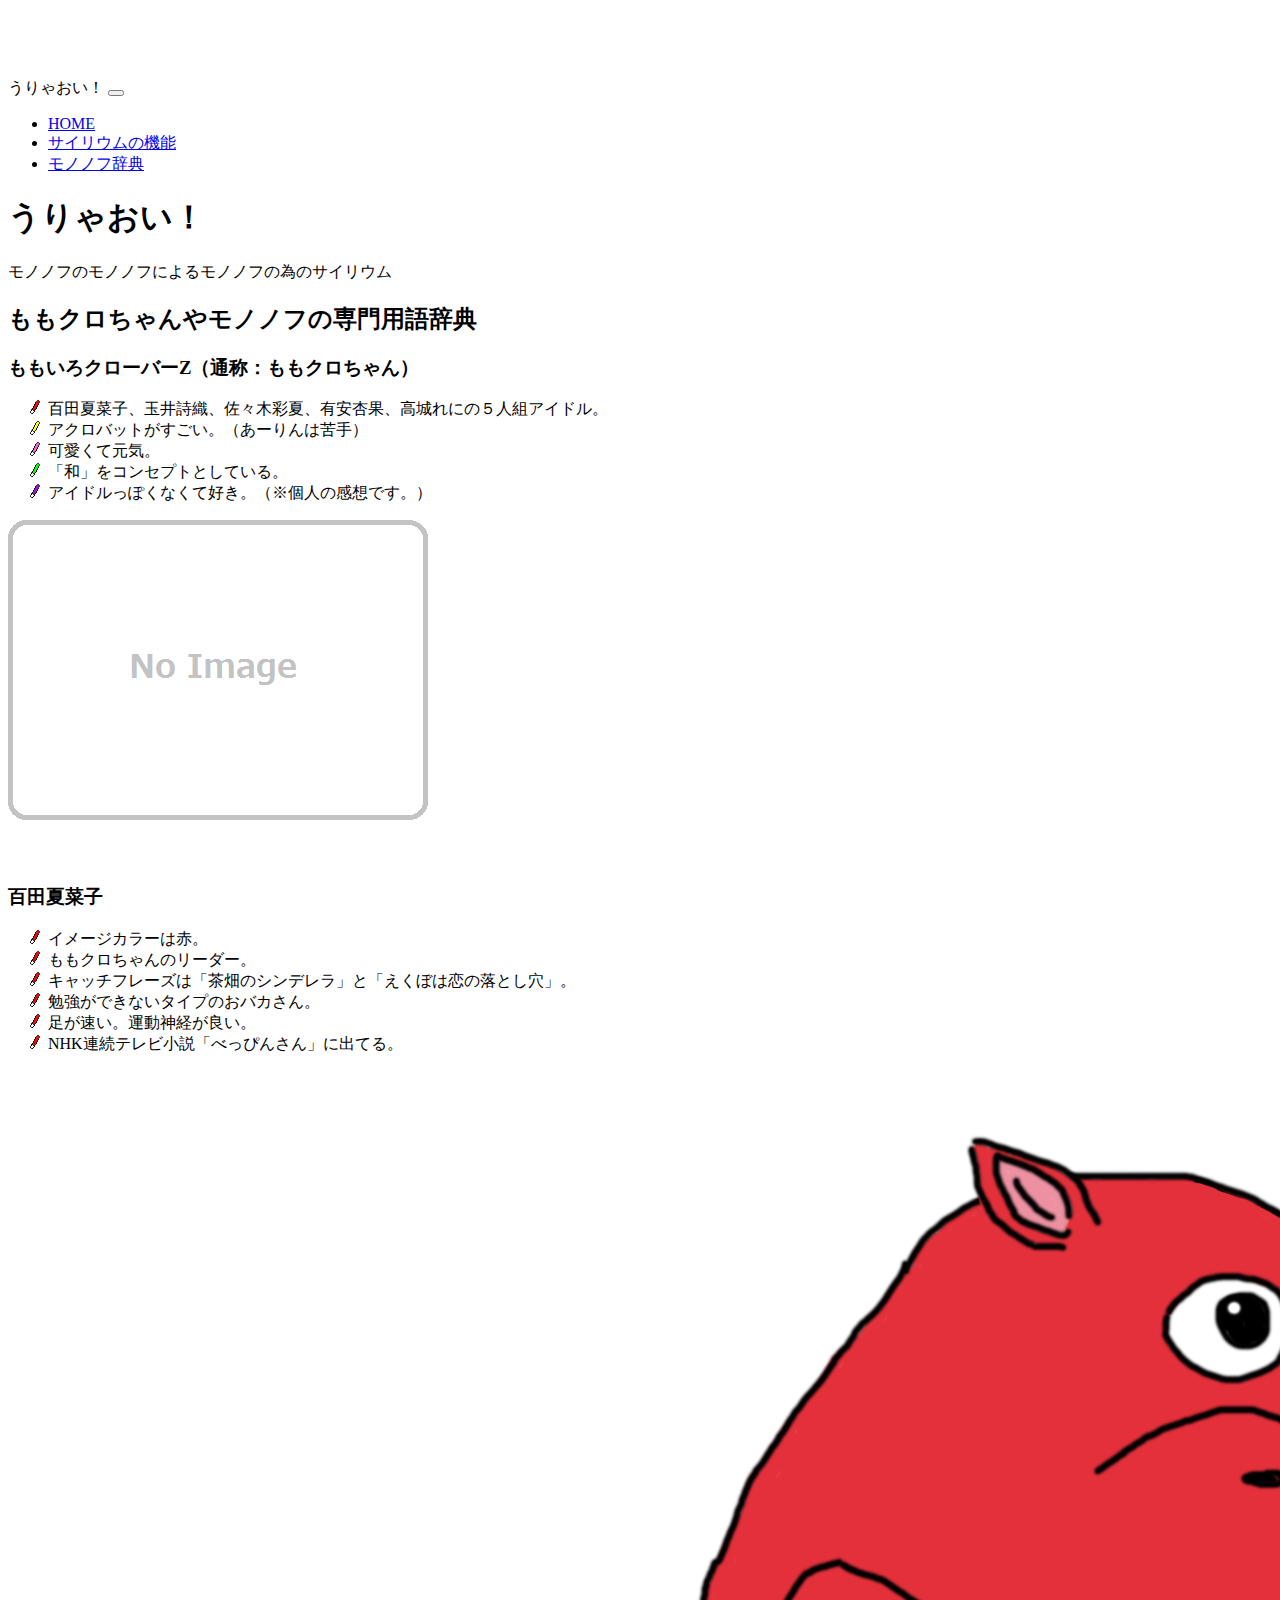
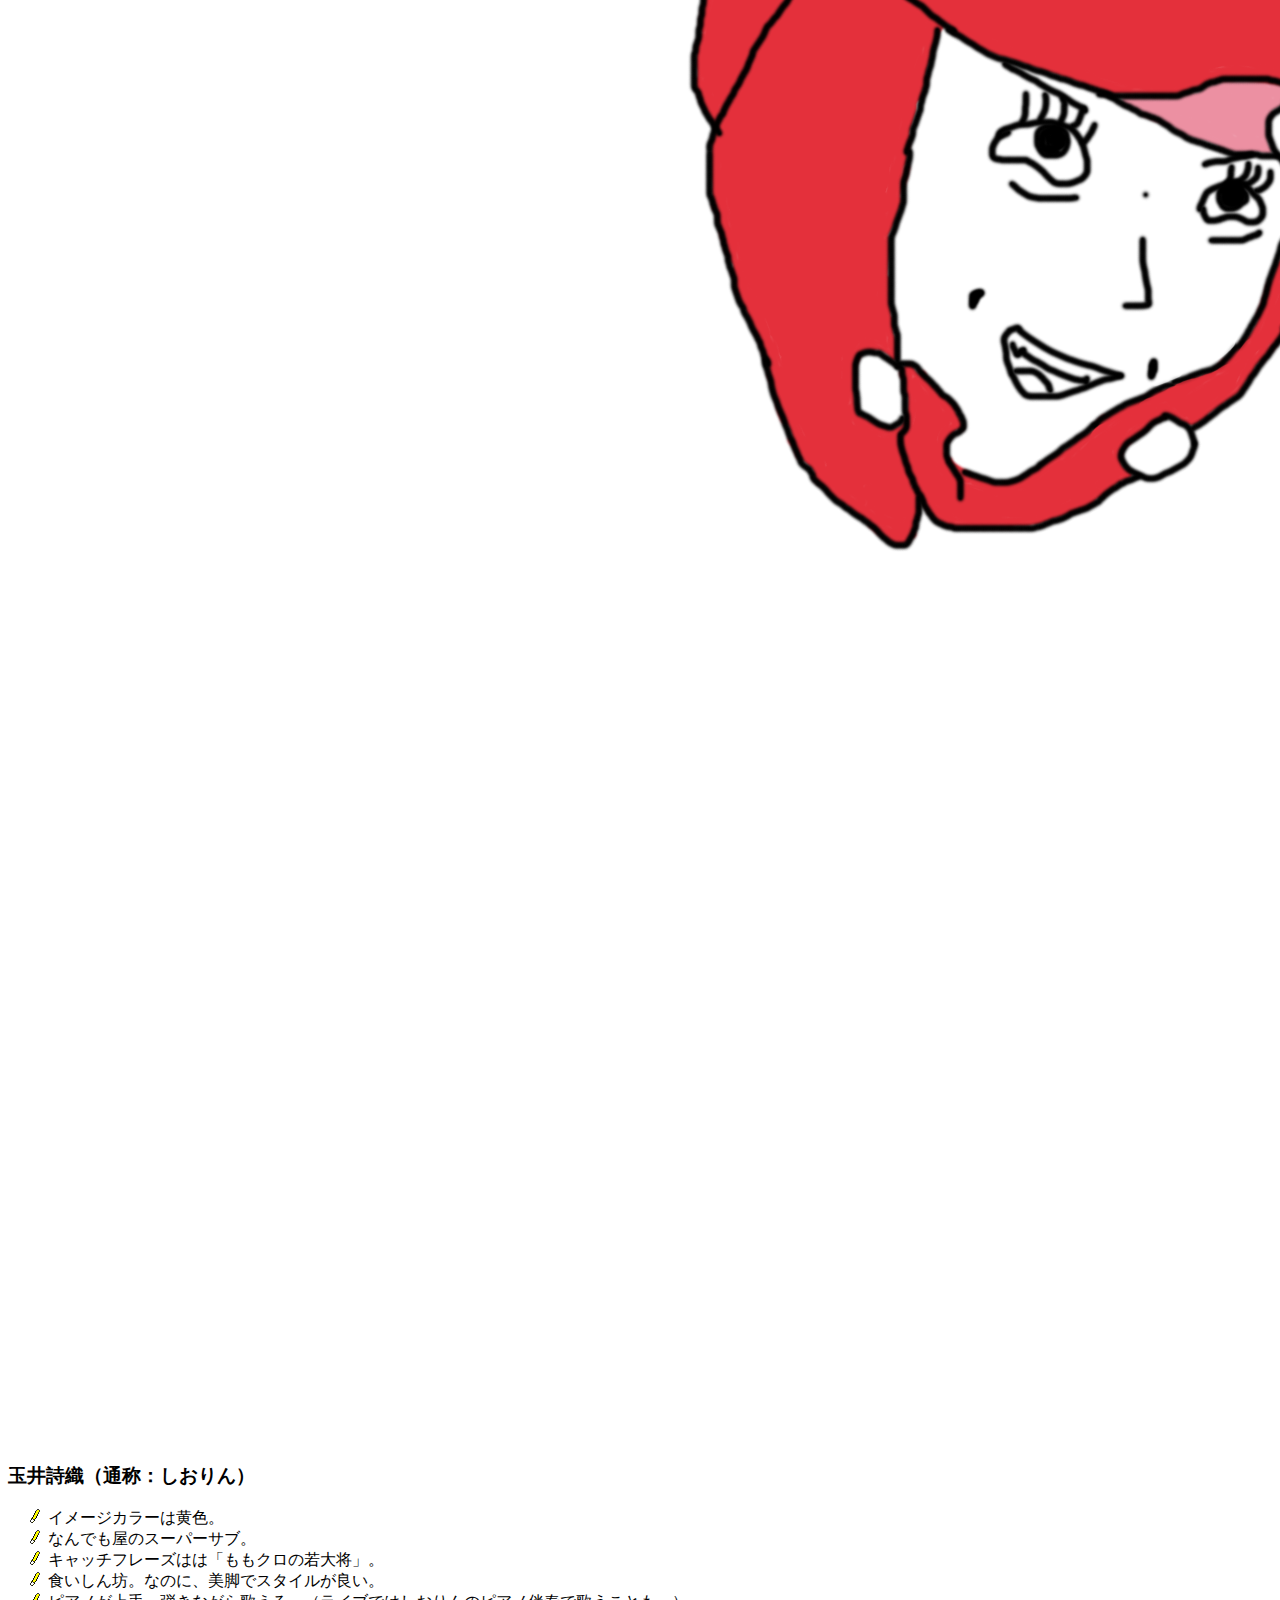
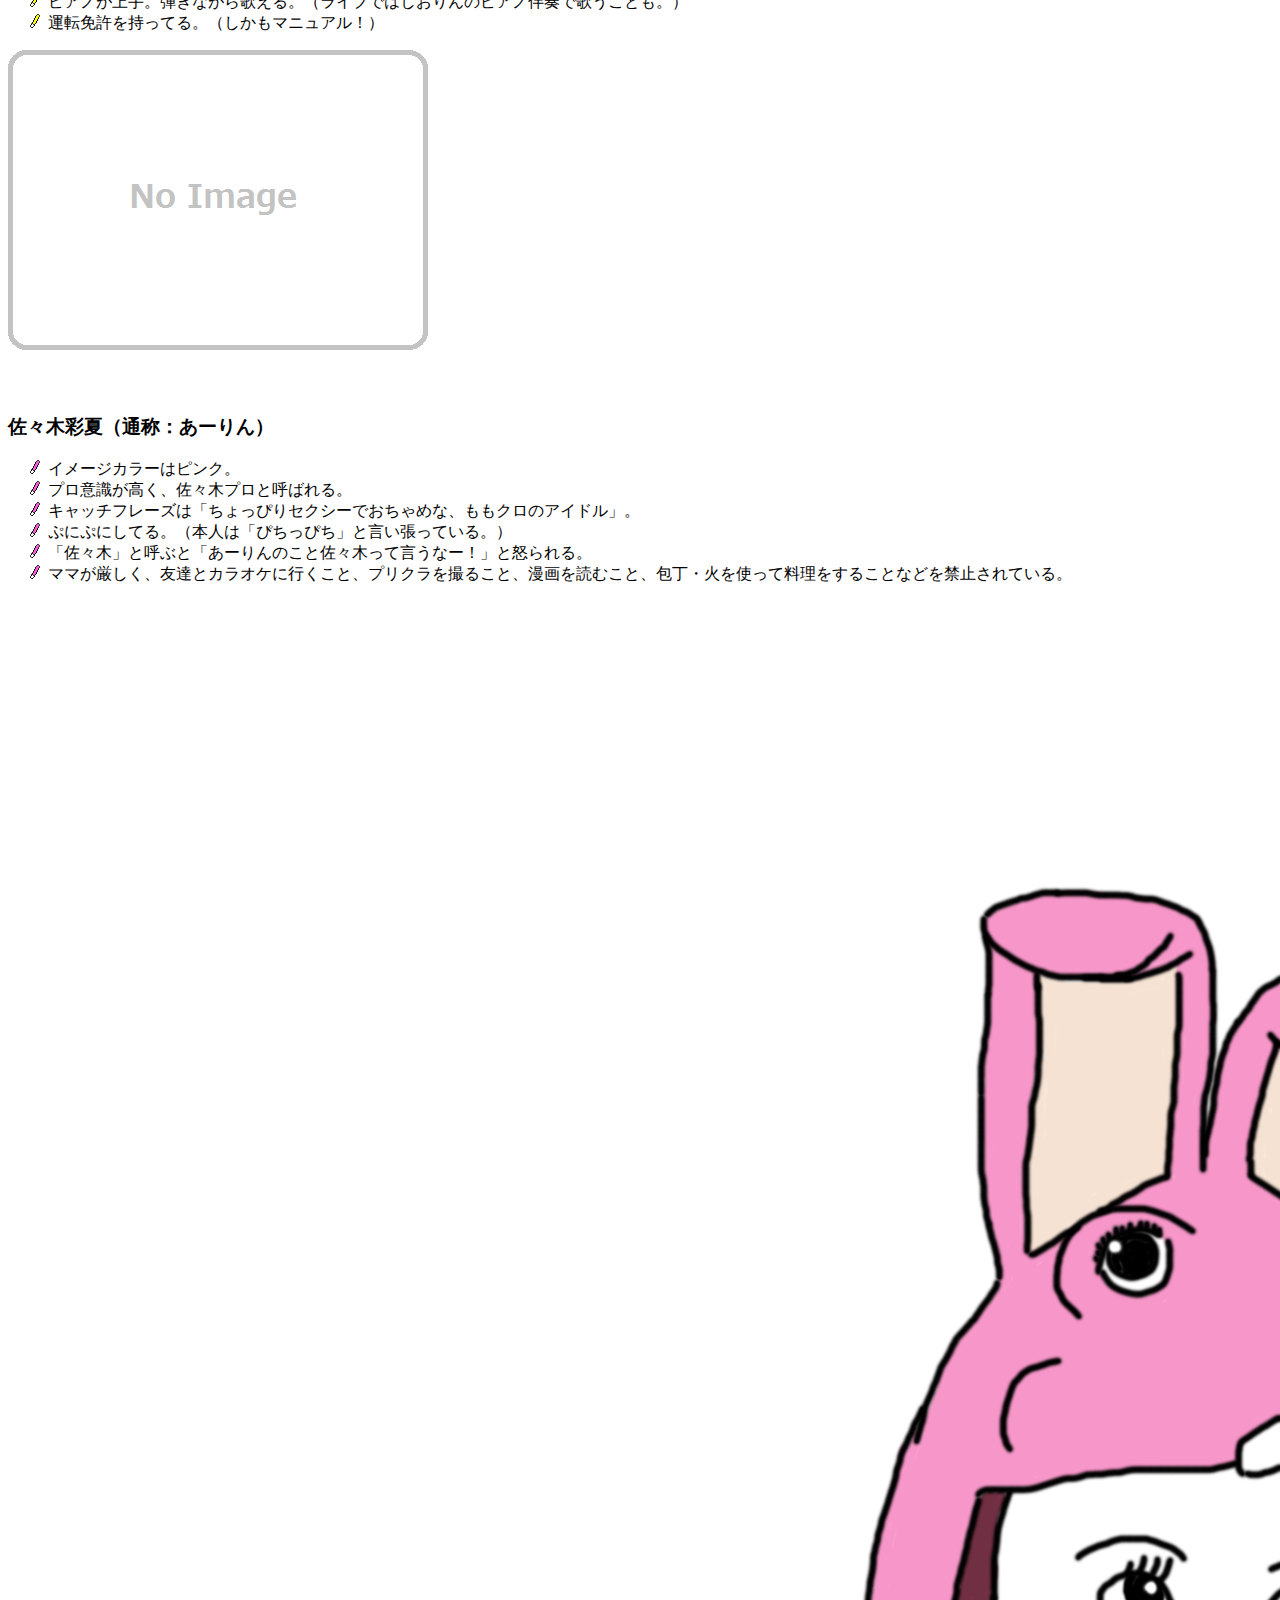
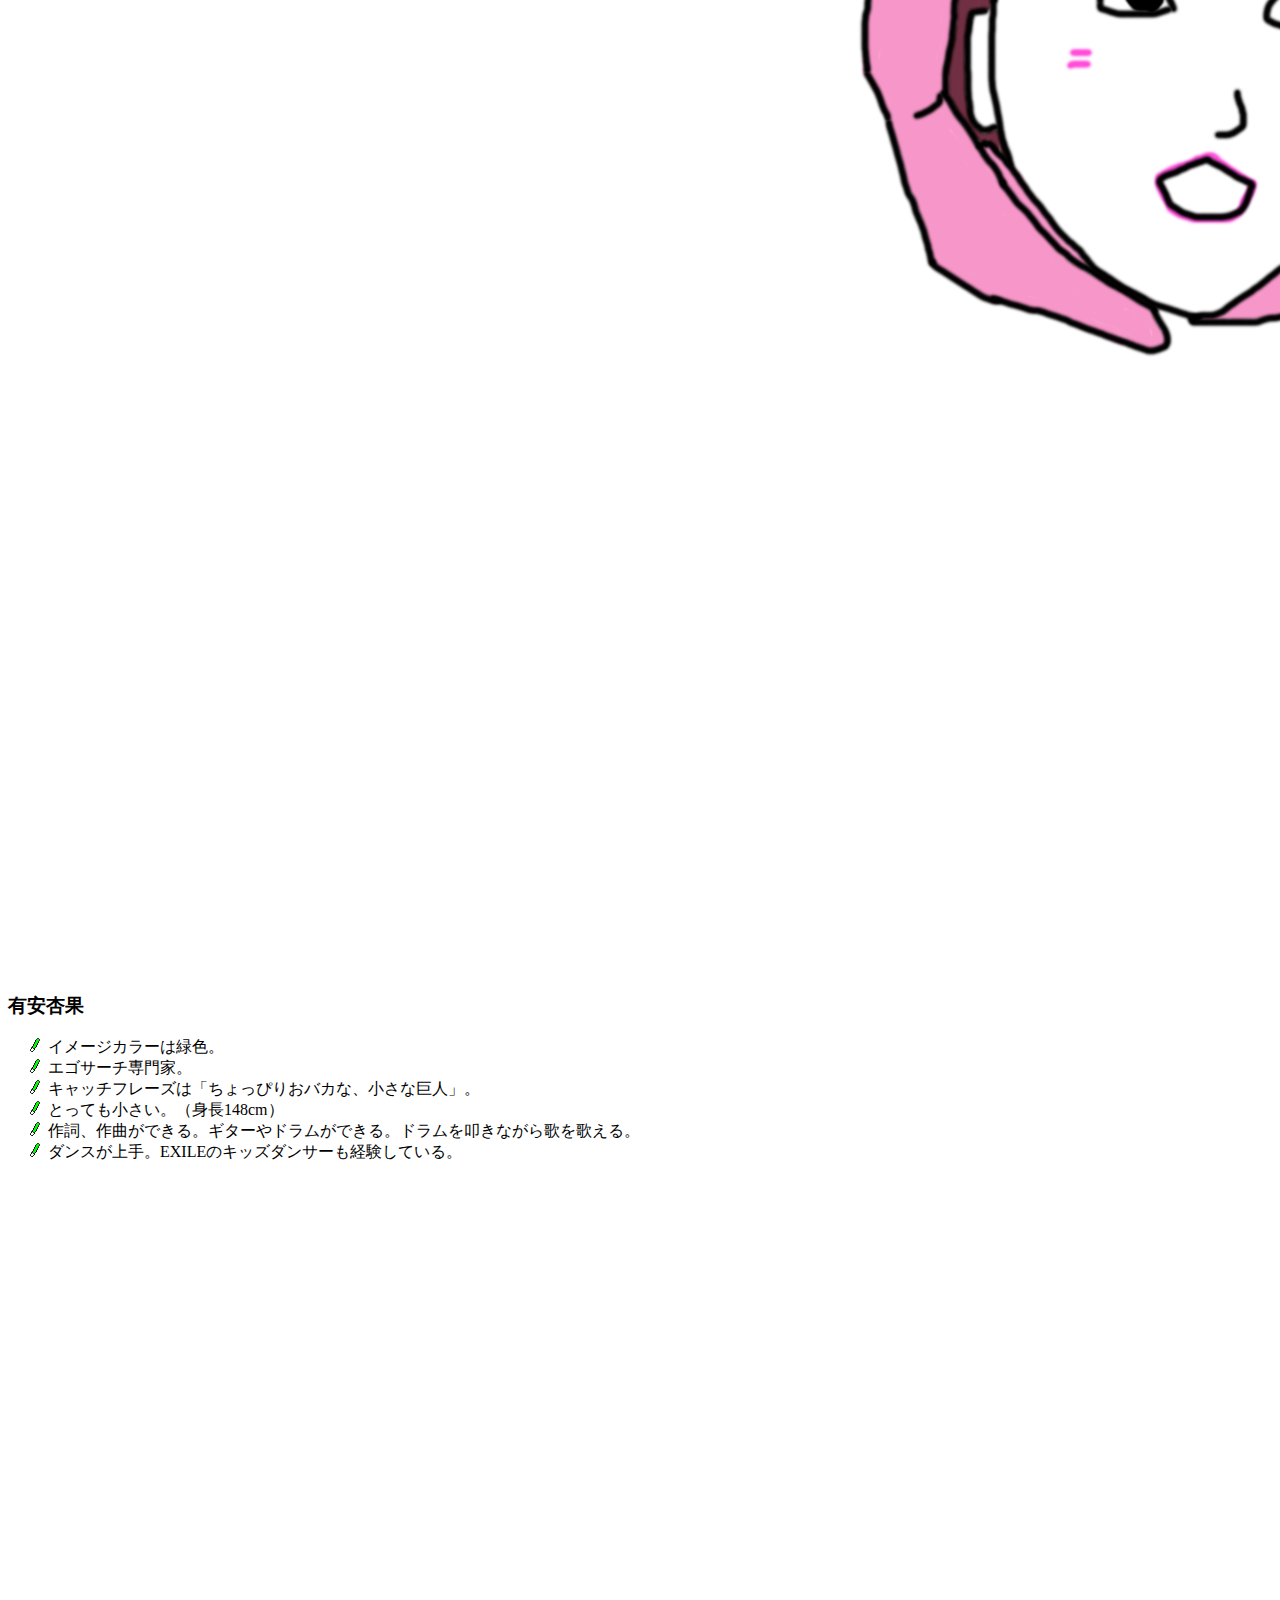
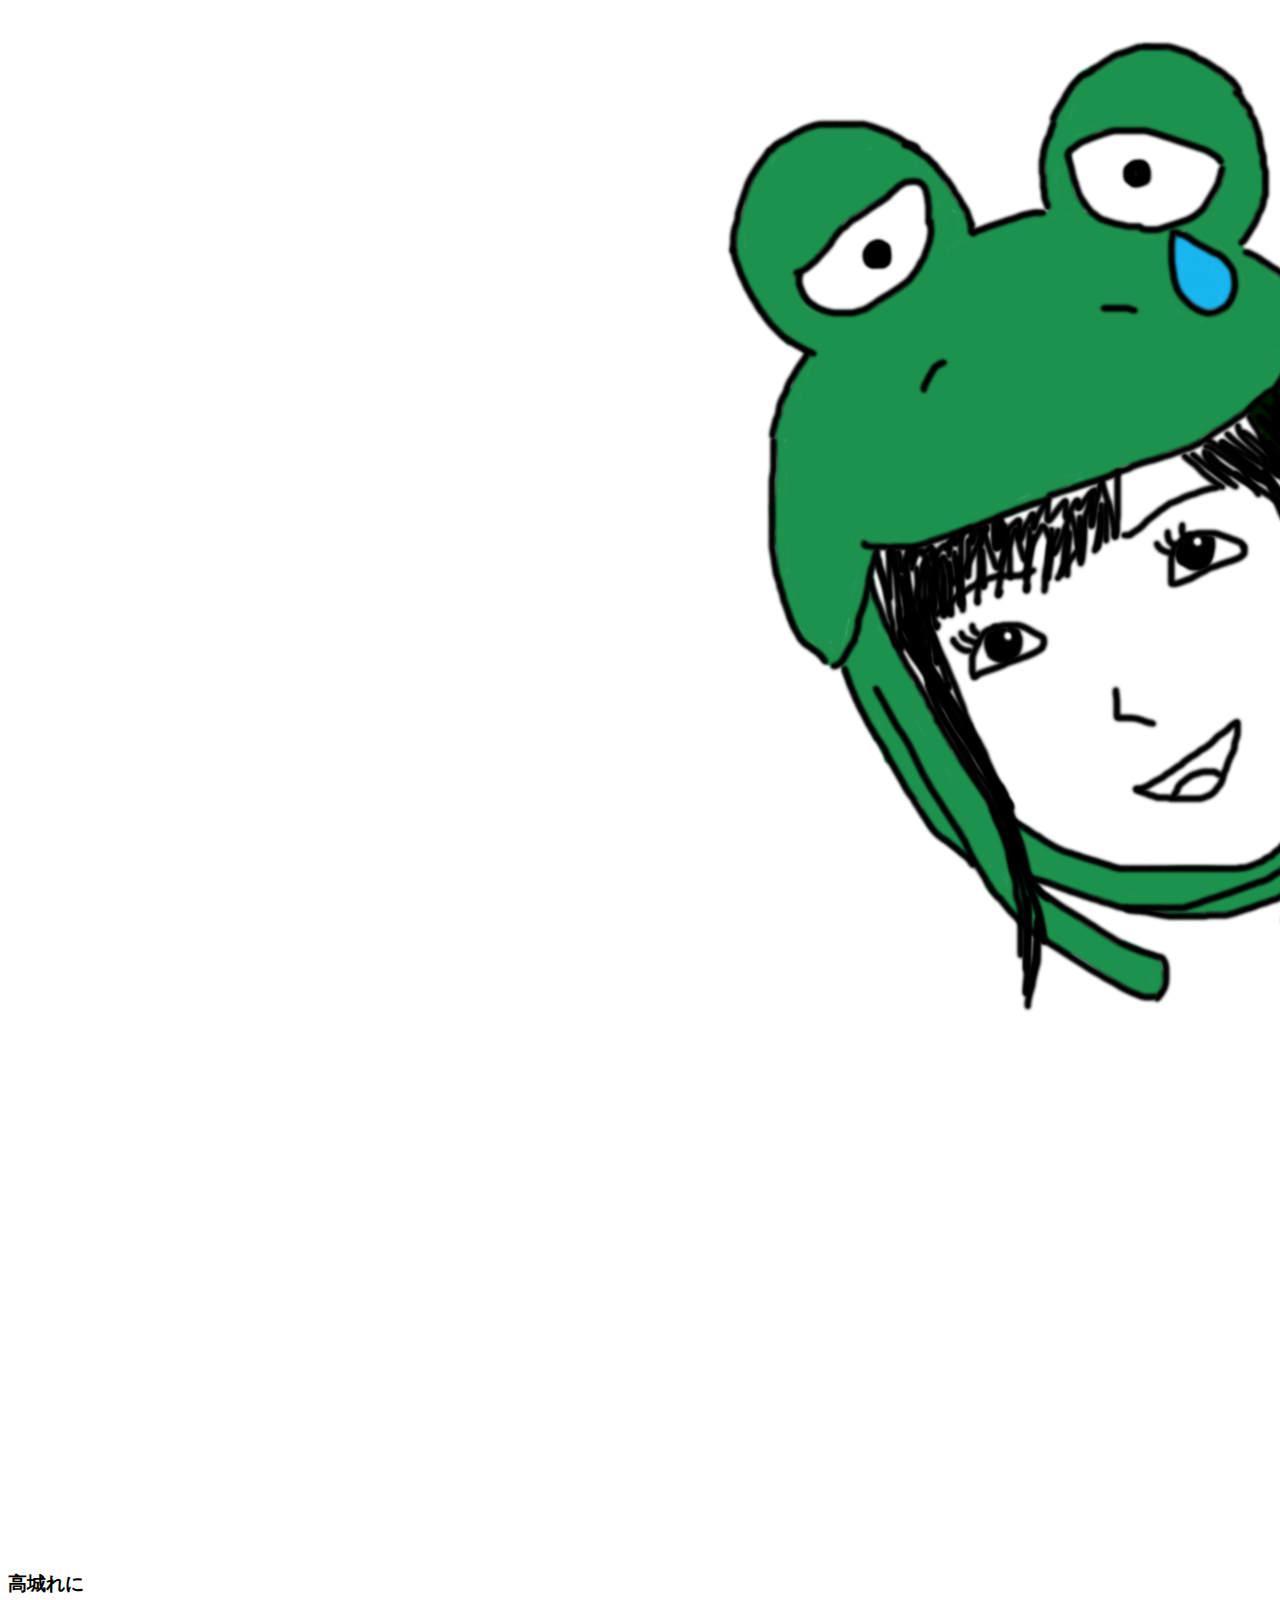
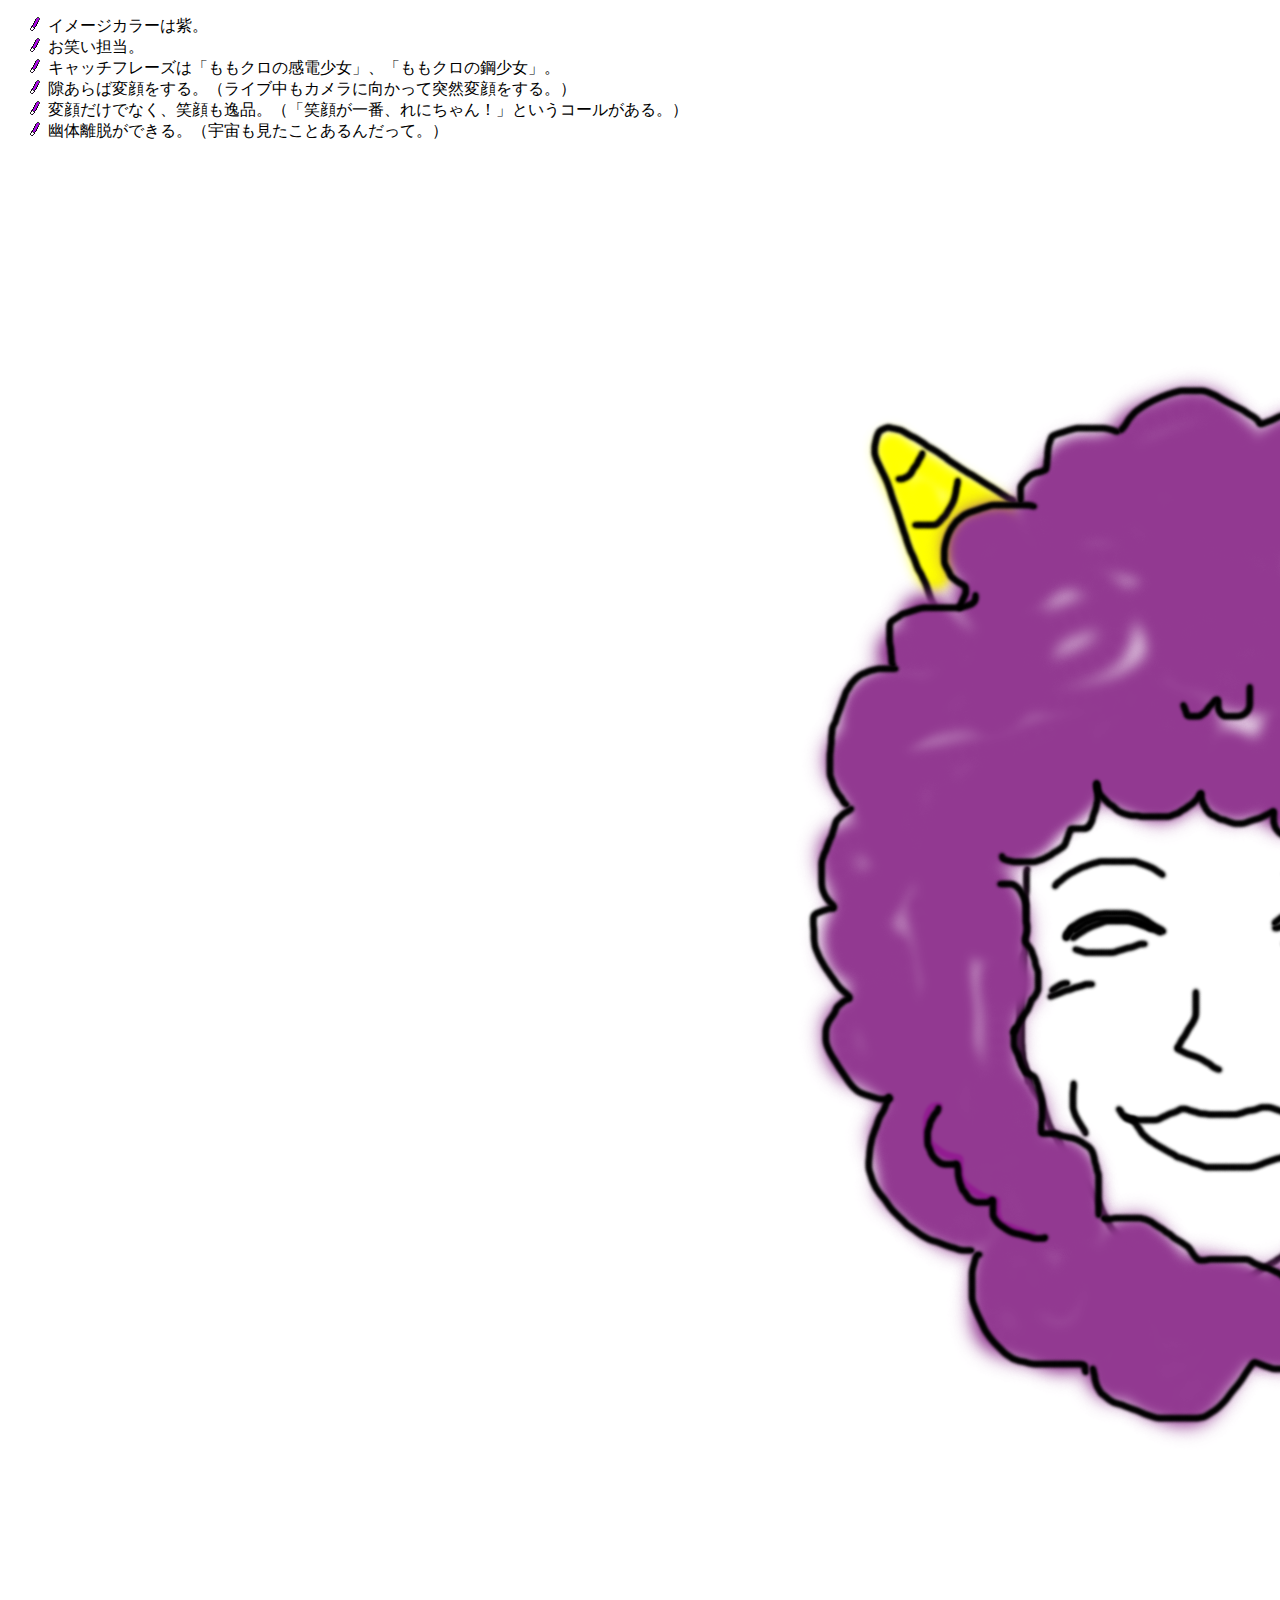
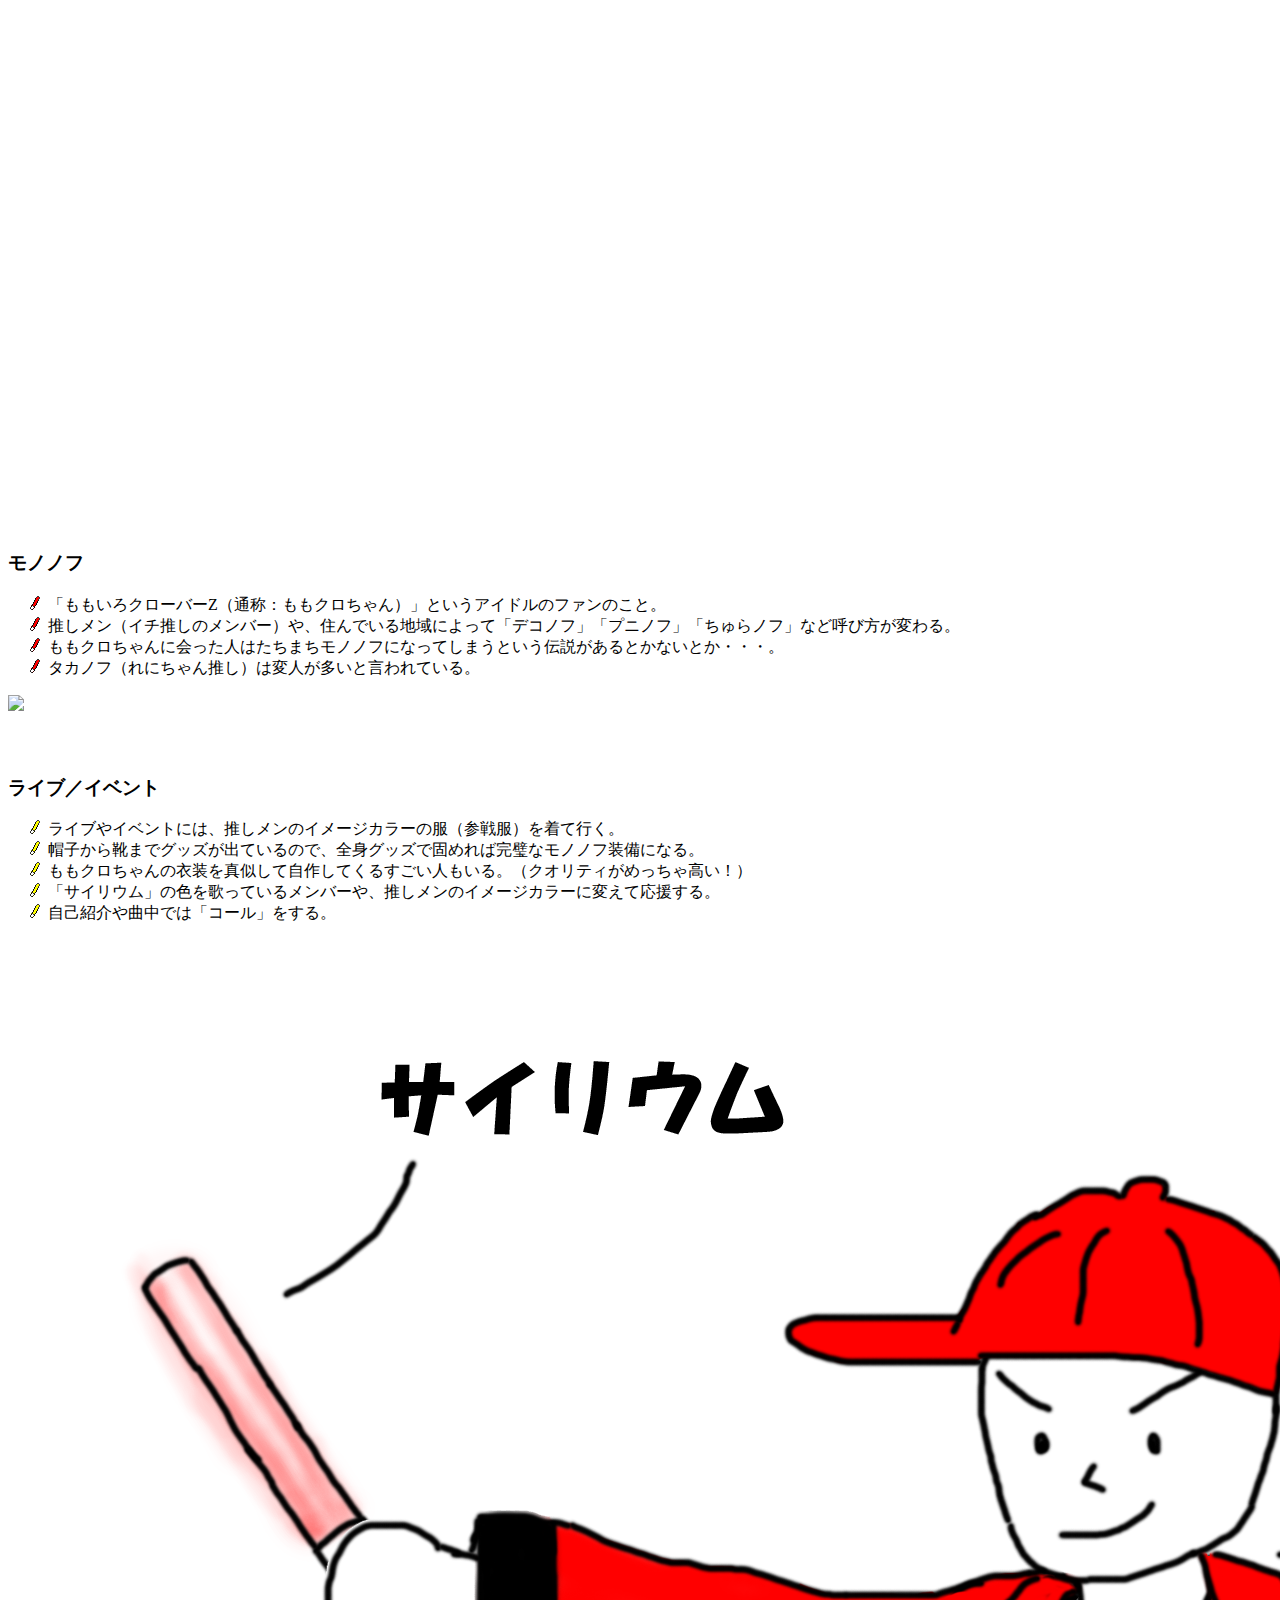
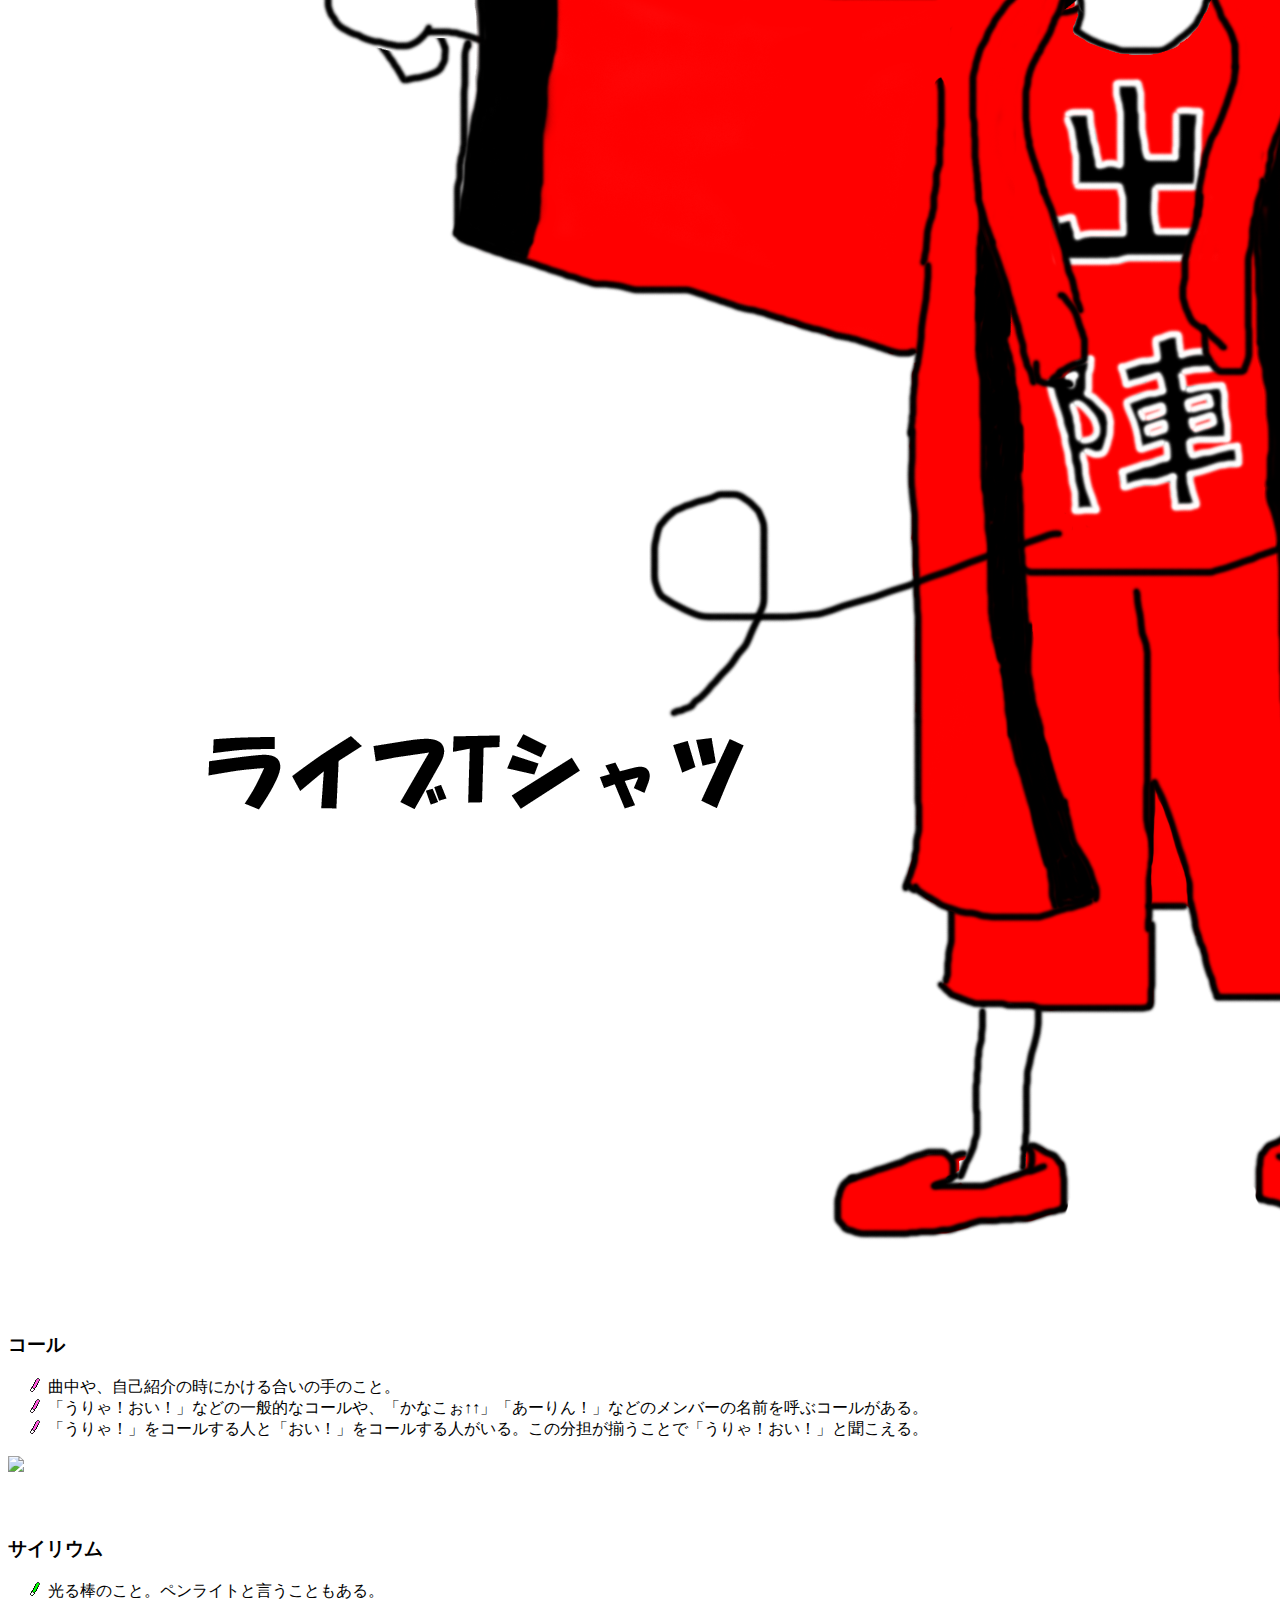
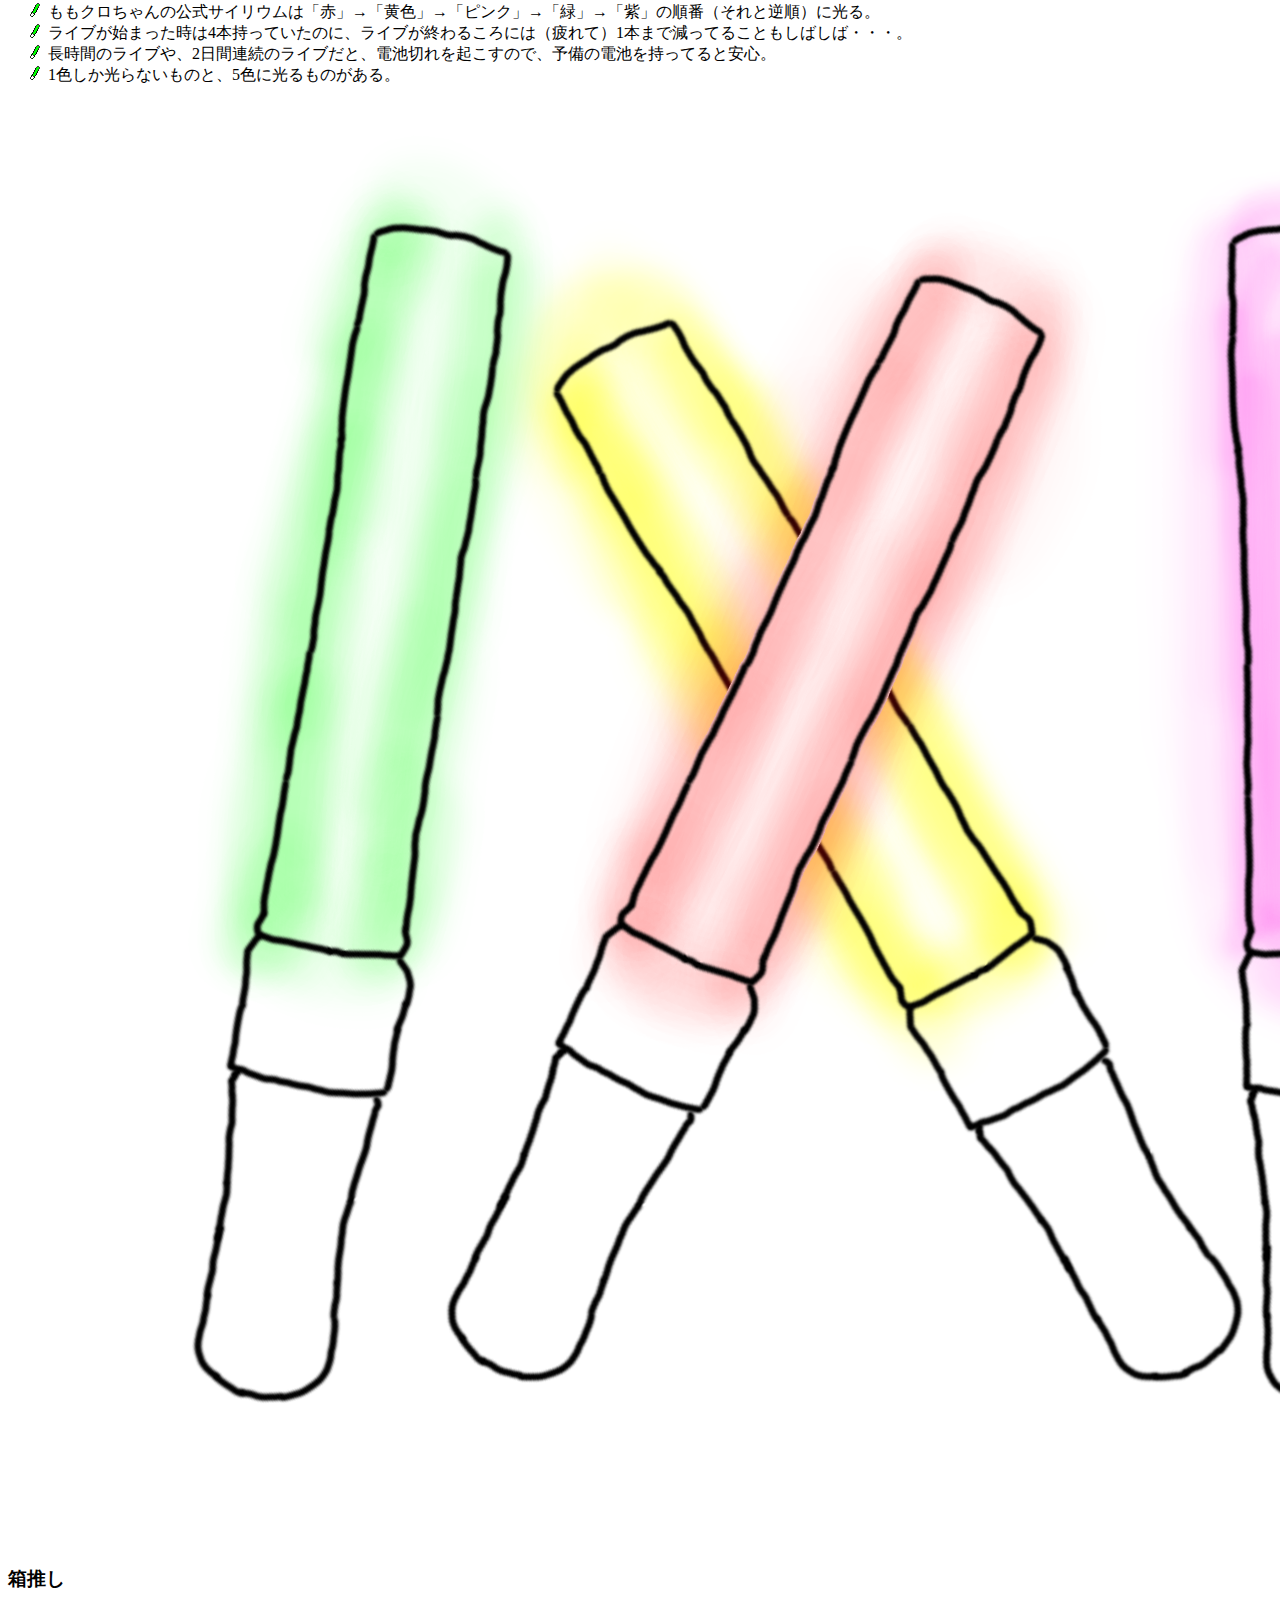
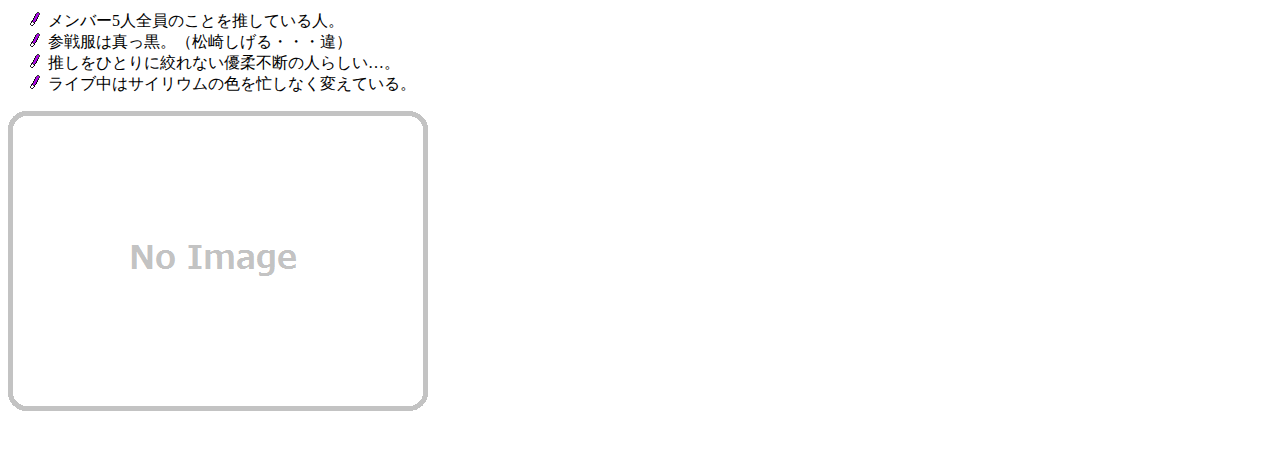
==== commit 846d240f: "Add images" ====
--- a/glossary.html
+++ b/glossary.html
@@ -4,10 +4,11 @@
     <meta charset="utf-8" />
     <meta http-equiv="X-UA-Compatible" content="IE=edge">
     <meta name="viewport" content="width=device-width, initial-scale=1">
+    <link href="css/bootstrap.min.css" rel="stylesheet">
     <link rel="stylesheet" href="css/common.css">
-    <link href="css/bootstrap.min.css" rel="stylesheet">
     <script src="https://ajax.googleapis.com/ajax/libs/jquery/1.11.3/jquery.min.js"></script>
     <script src="js/bootstrap.min.js"></script>
+    <script src="js/app.js"></script>
     <title>うりゃおい！ - モノノフ辞典</title>
   </head>
   <body>
@@ -25,7 +26,7 @@
           </div>
           <div class="collapse navbar-collapse" id="top-nav">
             <ul class="nav navbar-nav">
-              <li><a href="index.html">HOME</a></li>
+              <li><a href="index.html"><span class="glyphicon glyphicon-home"></span> HOME</a></li>
               <li><a href="resolve.html">サイリウムの機能</a></li>
               <li class="active"><a href="glossary.html">モノノフ辞典</a></li>
             </ul>
@@ -93,7 +94,7 @@
             </ul>
           </div>
           <div class="col-md-6 col-md-pull-6">
-            <img src="images/no_image.png" class="img-responsive center-block">
+            <img src="images/kanako.png" class="img-responsive center-block">
           </div>
         </div>
         <div class="row glossary-content">
@@ -149,7 +150,7 @@
             </ul>
           </div>
           <div class="col-md-6 col-md-pull-6">
-            <img src="images/no_image.png" class="img-responsive center-block">
+            <img src="images/ayaka.png" class="img-responsive center-block">
           </div>
         </div>
         <div class="row glossary-content">
@@ -177,7 +178,7 @@
             </ul>
           </div>
           <div class="col-md-6">
-            <img src="images/no_image.png" class="img-responsive center-block">
+            <img src="images/momoka.png" class="img-responsive center-block">
           </div>
         </div>
         <div class="row glossary-content">
@@ -205,7 +206,7 @@
             </ul>
           </div>
           <div class="col-md-6 col-md-pull-6">
-            <img src="images/no_image.png" class="img-responsive center-block">
+            <img src="images/reni.png" class="img-responsive center-block">
           </div>
         </div>
         <div class="row glossary-content">
--- a/css/common.css
+++ b/css/common.css
@@ -17,7 +17,6 @@
 }
 
 .introduction-question {
-  width: 350px;
 }
 
 .introduction-question h3 {
